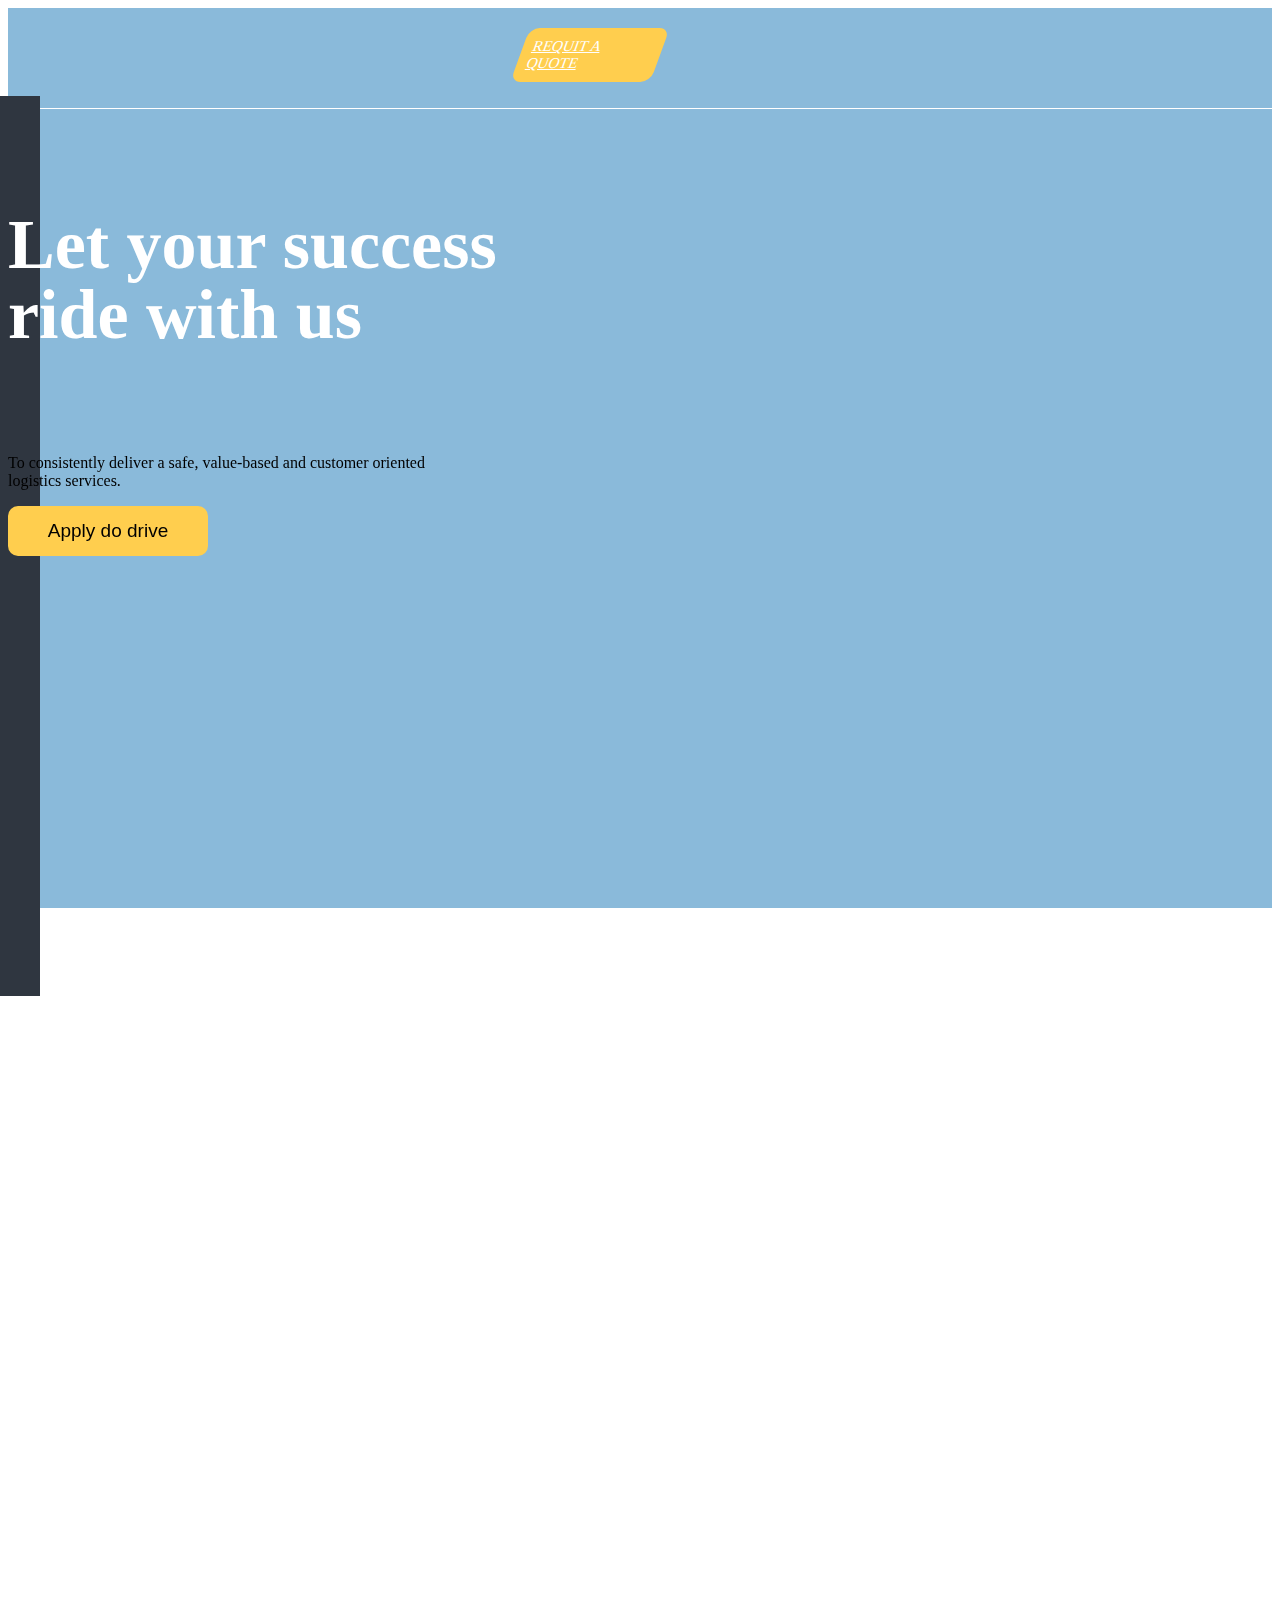
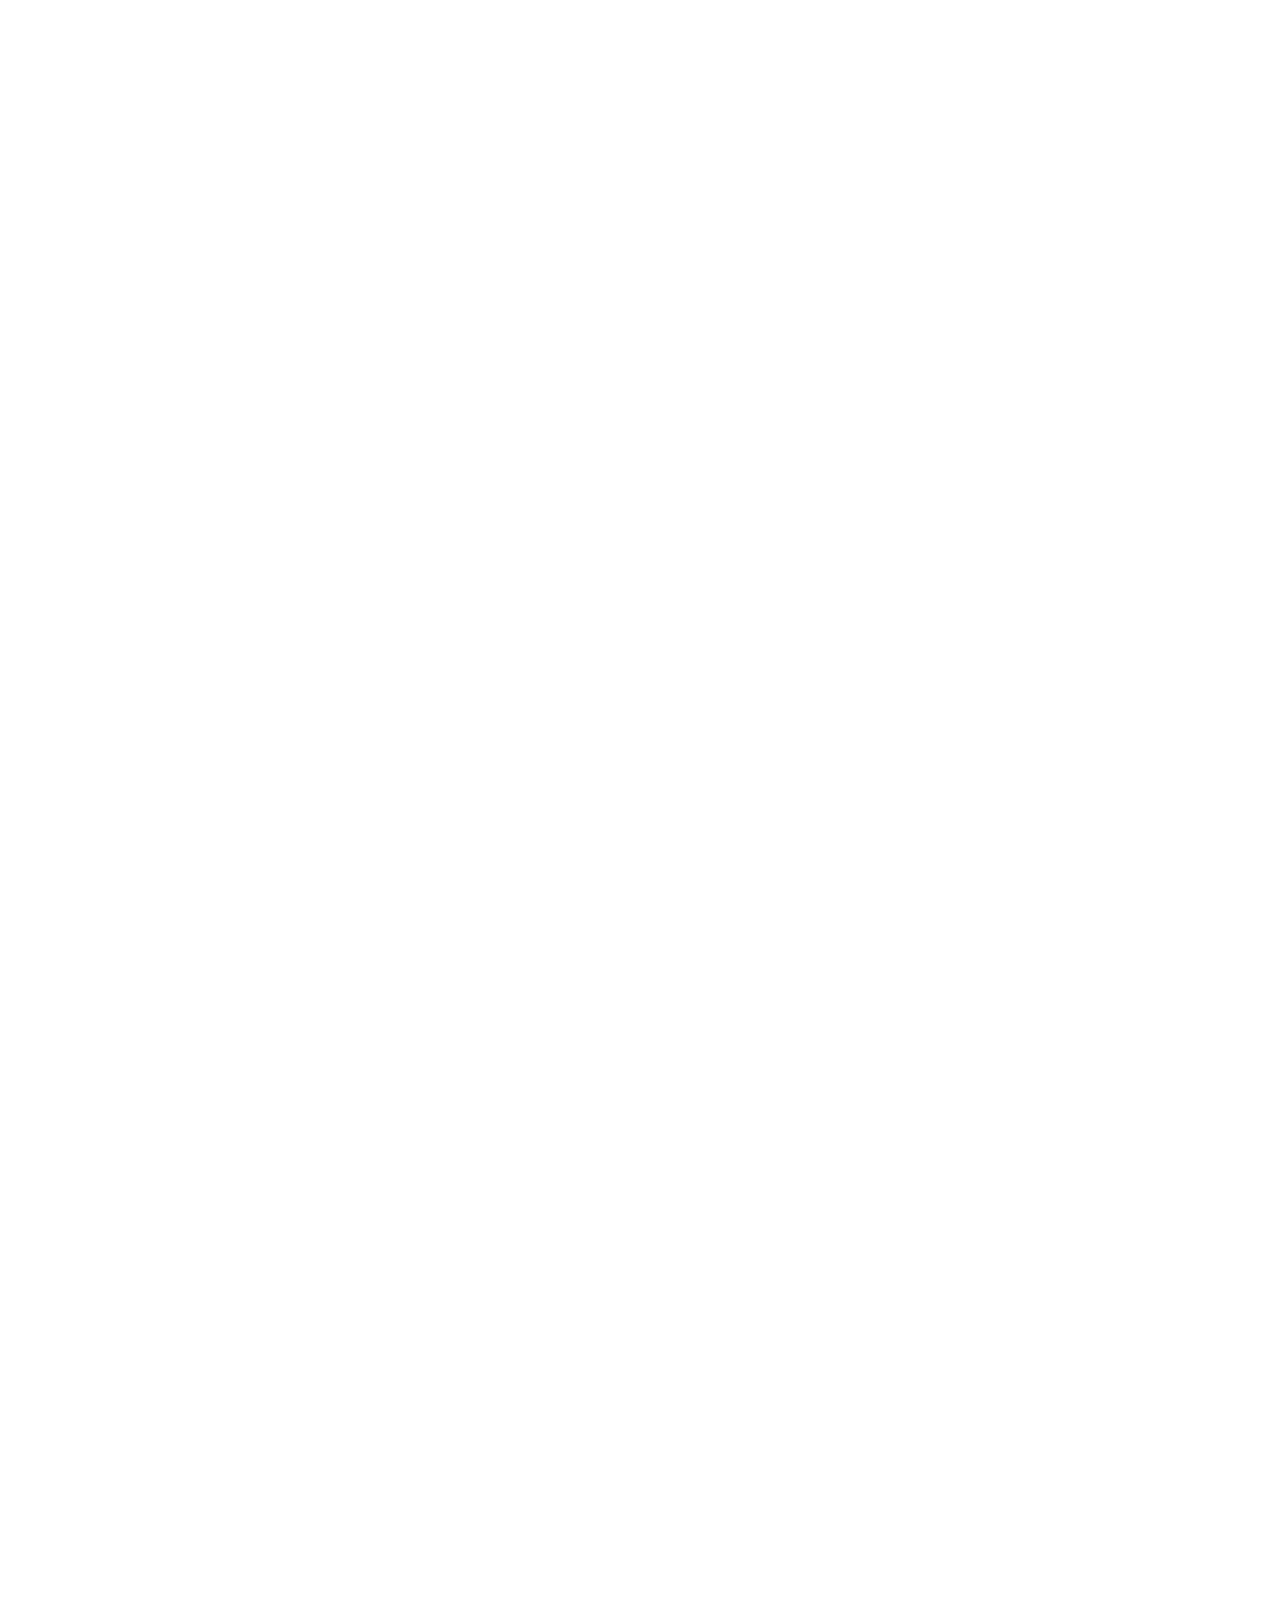
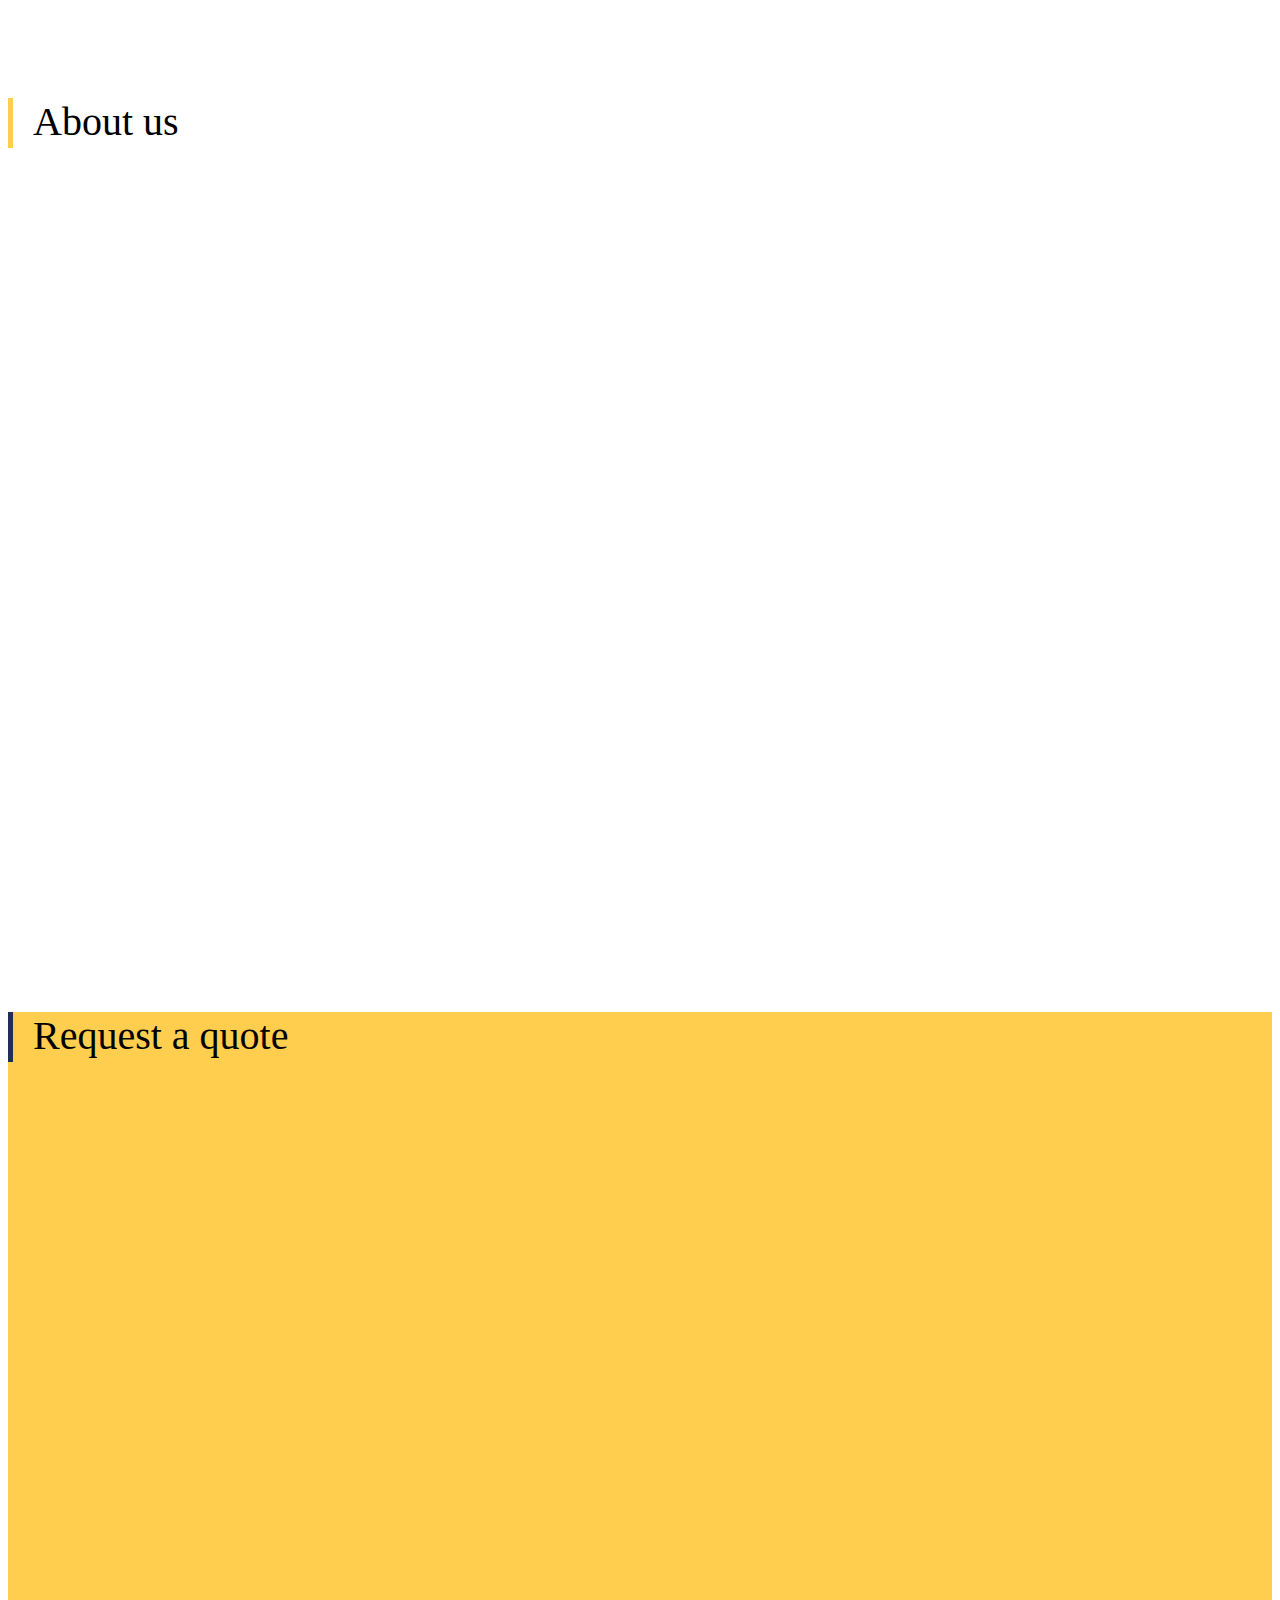
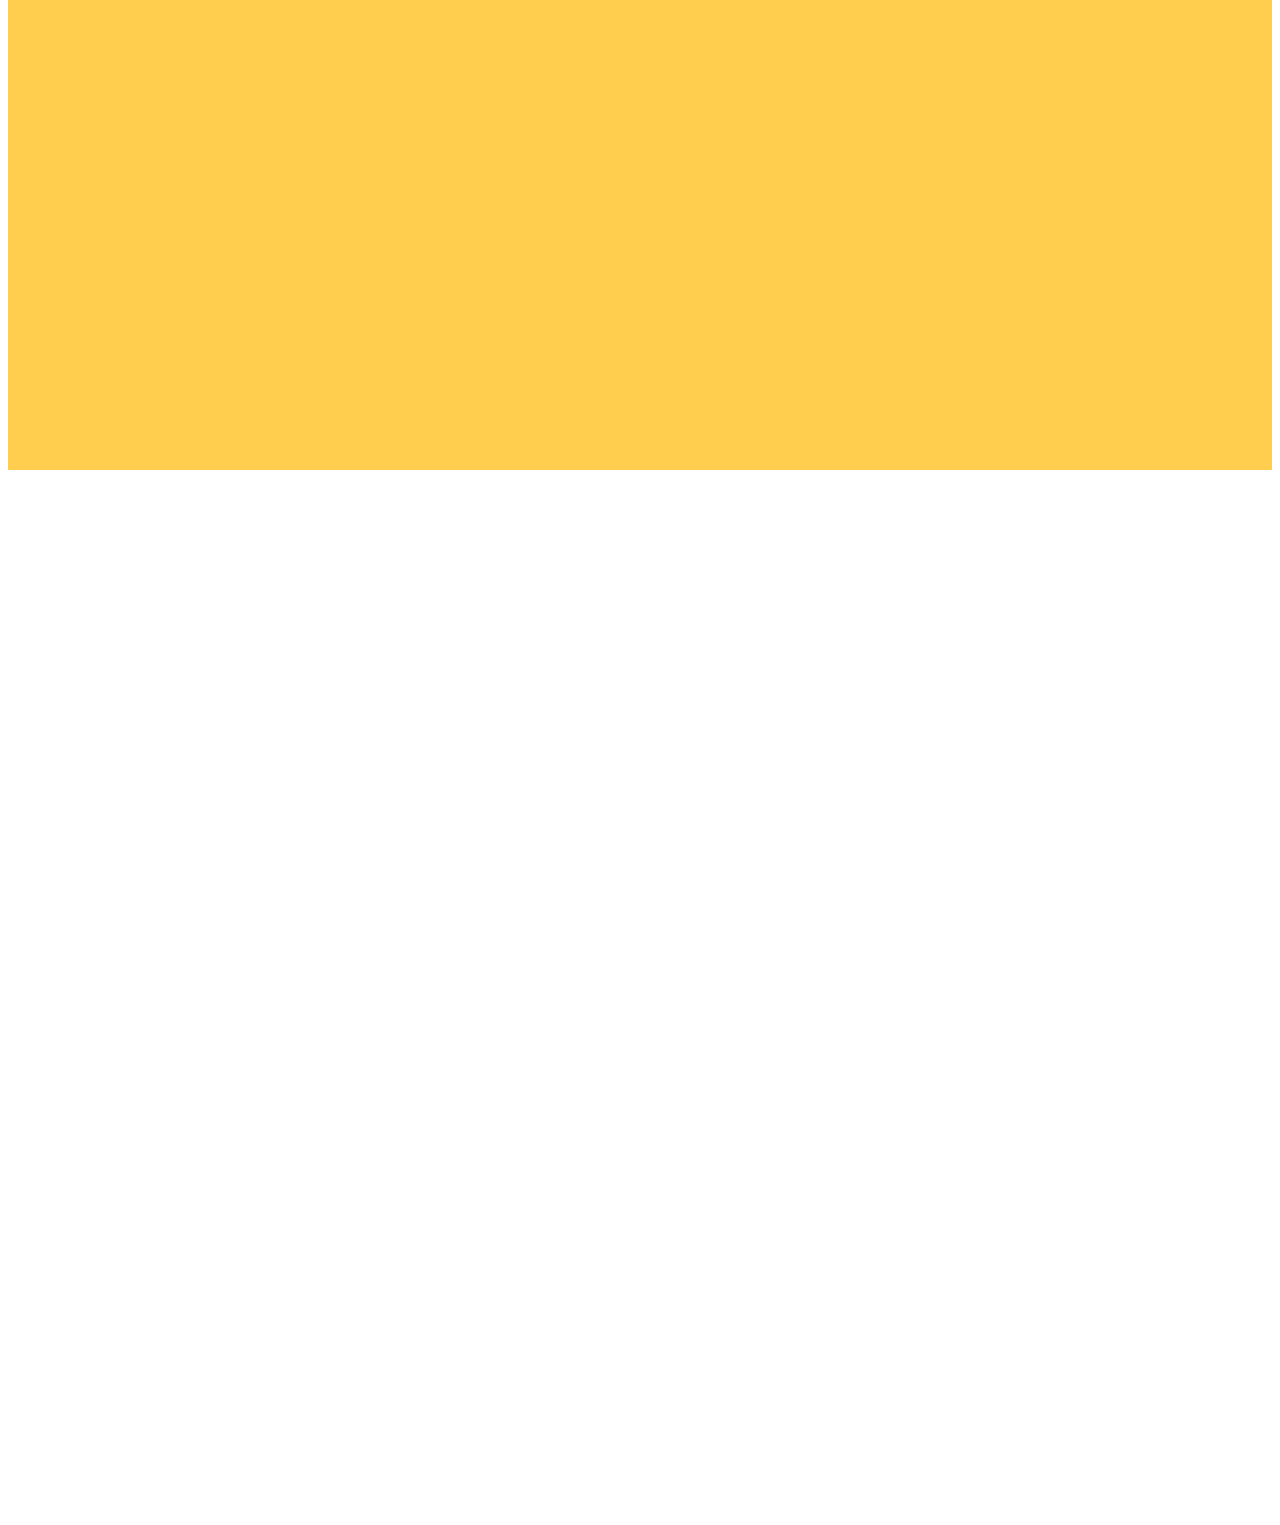
==== index.html @ cd874f09 "Add files via upload" ====
<!DOCTYPE html>
<html lang="en">
<head>
  <meta charset="UTF-8">
  <meta http-equiv="X-UA-Compatible" content="IE=edge">
  <meta name="viewport" content="width=device-width, initial-scale=1.0">
  <title>CARGO</title>
  <link rel="stylesheet" href="style.css">
  <link rel="stylesheet" href="https://cdnjs.cloudflare.com/ajax/libs/font-awesome/6.1.1/css/all.min.css" integrity="sha512-KfkfwYDsLkIlwQp6LFnl8zNdLGxu9YAA1QvwINks4PhcElQSvqcyVLLD9aMhXd13uQjoXtEKNosOWaZqXgel0g==" crossorigin="anonymous" referrerpolicy="no-referrer" />
  <link rel="stylesheet" href="https://cdnjs.cloudflare.com/ajax/libs/bulma/0.9.4/css/bulma.min.css">
  <link
  rel="stylesheet"
  href="https://unpkg.com/swiper@8/swiper-bundle.min.css"
/>
<link href="https://unpkg.com/aos@2.3.1/dist/aos.css" rel="stylesheet">

<script src="https://unpkg.com/swiper@8/swiper-bundle.min.js"></script>
  <link href="https://unpkg.com/aos@2.3.1/dist/aos.css" rel="stylesheet">
</head>
<body>
 <div class="banner">
    <!-- Navbar-section-starts -->
 <div class="container">
  <nav>
    <label class="logo"><img src="img/Mask Group.png" alt=""></label>
    <ul>
      <li><a href="#" class="active">Home</a></li>
      <li><a href="#">For drivers</a></li>
      <li><a href="#">About us</a></li>
      <li><a href="#">Services</a></li>
      <li><a href="#">Reviews</a></li>
      <li><a href="#">Contacts</a></li>
    </ul>
    <a class="logo2" href="registar.html"><p class="width">Requit a quote</p></a>
    <label id="icon">
      <li class="fas fa-bars"></li>
    </label>
  </nav>

  <!-- Navbar-section-ends -->

  <!-- Home-section-starts -->
 <div class="home-section section ">
    <div class="columns" >
      <div class="column is-7"  data-aos="fade-right">
        <p id="weight">Let your <span class="has-text-warning"> success <br>ride</span> with us</p><br>
        <p class="has-text-white title is-5">To consistently deliver a safe, value-based and customer oriented <br>logistics services.</p>
        <button class="btn">Apply do drive</button>
      </div>
    </div>
  </div>
  <!-- Home-section-ends -->
 </div>

</div>

 <!-- ForDrivers-section-starts -->
 <div class="forDriver-section">

  <div class="images">
    <img src="img/Vector 4.png" alt="" class="randImg" >
    <img src="img/Vector 4.png" alt="" class="randImg2">
    <img src="img/Vector 4.png" alt="" class="randImg3">
    <img src="img/Vector 4.png" alt="" class="randImg4">
   </div>


  <div class="columns">
    <div class="column is-6" id="bottom" data-aos="fade-right"><img src="img/Frame.png" alt="" id="Min"></div>
    <div class="column is-6" id="mt" data-aos="fade-left"><div class="section">
      <p class="title is-3 has-text-warning" id="position">At Fastplus Cargo We Care, We Deliver, We Respect!</p><br>
    <p class="mt-6">We have programs for company drivers, lease <br>
      drivers and owner operators</p><br><br><br><div class="swiper mySwiper1">
        <div class="swiper-wrapper"data-aos="fade-left">
          <div class="swiper-slide"><div class="slide1"> <img src="img/Group@2x.png" alt="" class="pos"><br> <p class="has-text-white" id="text"><h3 class="title is-1 has-text-warning" id="text">We hire experienced truckers</h3><p id="text2" class="has-text-white">Our team includes owner-operators and company drivers.</p></p></div></div>
          <div class="swiper-slide"><div class="slide1"> <img src="img/Frame@2x.png" alt="" class="pos2"><br><p class="has-text-white" id="text"><h3 class="title is-1 has-text-warning" id="text">We hire experienced truckers</h3><p id="text2" class="has-text-white">Our team includes owner-operators and company drivers.</p></p></div></div>
          <div class="swiper-slide"><div class="slide1"> <img src="img/Group@2x.png" alt="" class="pos"><br><p class="has-text-white" id="text"><h3 class="title is-1 has-text-warning" id="text">We hire experienced truckers</h3><p id="text2" class="has-text-white">Our team includes owner-operators and company drivers.</p></p></div></div>
        </div>
        <div class="swiper-pagination"></div>
      </div>
    </div></div>
    
  </div>
<div class="columns">
  <div class="column" data-aos="fade-right">
  <div class="section">
    <p class="title is-3 has-text-warning pb-6 pl-6" id="position2">LOGISTICS SERVICES <br>AND DEPENDABLE <br>TRUCKING</p>
    <p class="pt-6">Want to get the best rates for moving your freight? You need the help of a qualified logistics company who has an established network of carriers at the ready to haul cargo, as quickly as possible. Fastplus Cargo provides for all of your logistics needs, including transportation, to ensure you’re getting significant savings that show up on the bottom line. Our efficient team is standing by to make logistics simple, including providing transparency when it comes to the chain of
      custody. In other words, we provide you with unmatched peace of mind as a crucial part of your business’ supply chain.
      Leave all the detail work of logistics and transportation to the experts, so you have more time to grow your company.</p>
  </div>

   
  </div>
  <div class="column"data-aos="fade-left"><div class="white"><img src="img/mack.png" alt=""></div></div>
</div>


<div class="columns">
  <div class="column" data-aos="fade-up-right"><div class="white2"><img src="img/team.png" alt=""></div></div>
  <div class="column" data-aos="fade-up-left">
    <div class="section">
      <p class="title is-3 has-text-warning pb-6 pl-6" id="position2">OUR TEAM OF <br>EXPERIENCED TRUCK<br>  DRIVERS</p>
      <p class="pt-6">WAs a fastest and safest growing trucking company we are proud of our team of drivers and we always look for qualified safe
        drivers to join our team. We offer one of the best driver packages in the industry. We offer excellent pay and benefits, and
        we always strive to keep drivers work-life balance in mind. Our upgraded equipment makes drivers job easier and we make
        sure that our drivers have what they need over the road and personal life</p>
    </div>
  
     
    </div>
</div>
</div>
 <!-- forDriver-section-ends -->

 <!-- About-section-starts -->
<div class="About-section"data-aos="flip-up">
  <div class="section">
    <div class="columns">
      <div class="column" id="flex">
        <p class="has-text-warning" id="lb">WHY FASTPLUS CARGO?</p><br>
        <ul>
          <li class="has-text-white title is-3">CUSTOMER FIRST</li>
          <li class="has-text-white  title is-3">LOYAL AND HONEST</li>
          <li  class="has-text-white  title is-3">DRIVING EXCELLENCE</li>
          <li  class="has-text-white  title is-3">ONE FAMILY</li>
        </ul>
      </div>
      <div class="column"id="flex">
        <p class="has-text-white title is-4" id="font" >We enjoy outstanding partnership with our partners and companies choose Fastplus Cargo for
          dependability, professionalism and exceptional customer service. Our customers continue to grow with
          us and prefer to work with our company because we are the safest, innovative and loyal. Together, we
          will move the country forward.
          <br><br>
          We directly. Handle business with biggest retail and logistics companies. Such as Amazon, FedEx, UPS,
          Walmart. We also work closely with major brokerage firms such as Coyote, J.B Hunt, Landstar, TQL and others.</p>
      </div>
    </div>
  </div>
</div>

<!-- about-section-ends -->

<!-- partners-section-starts -->
<div class="partners-section">
     <!-- Swiper -->
    <div class="section">
      <div class="swiper mySwiper"data-aos="zoom-in-down">
        <div class="swiper-wrapper">
          <div class="swiper-slide" id="center"><img src="img/2C-logo---Ryder-EB---Web.png" alt=""></div>
          <div class="swiper-slide" id="center"><img src="img/Amazon logo.png" alt=""></div>
          <div class="swiper-slide"id="center"><img src="img/XPO-Logo-1920x1280-4.png" alt=""></div>
          <div class="swiper-slide"id="center"><img src="img/af63c19c198e3c17063c4380d988e188.png" alt=""></div>
          <div class="swiper-slide"id="center"><img src="img/Untitled-1.png" alt=""></div>
        </div>
        <div class="swiper-pagination"></div>
      </div>
      <div class="swiper mySwiper"data-aos="zoom-in-down">
        <div class="swiper-wrapper">
          <div class="swiper-slide" id="center"><img src="img/2C-logo---Ryder-EB---Web.png" alt=""></div>
          <div class="swiper-slide" id="center"><img src="img/Amazon logo.png" alt=""></div>
          <div class="swiper-slide"id="center"><img src="img/XPO-Logo-1920x1280-4.png" alt=""></div>
          <div class="swiper-slide"id="center"><img src="img/Amazon logo.png" alt=""></div>
          <div class="swiper-slide"id="center"><img src="img/Untitled-1.png" alt=""></div>
        </div>
        <div class="swiper-pagination"></div>
      </div>
    </div>
</div>
<!-- partners-section-ends -->



<div class="about-us section">
  <p class="has-text-warning" id="lb">About us</p><br>
  <div class="columns">
    <div class="column"data-aos="zoom-in-right"><img src="img/Group 9971.png" alt=""></div>
    <div class="column"data-aos="zoom-in-left"><p class="">Fastplus Cargo is proud to be one of the fastest growing <br>
        logistics company to serve across the United States.<br>
         Thanks to our
      great team and partners we are hitting the<br>
       every milestone on our way. We operate all 48 states<br>
        with fleet of the latest generation trucks.
      </p></div>
      <div class="column"></div>
  </div>
  <div class="columns">
    <div class="column"></div>
    <div class="column"data-aos="zoom-in-right"><img src="img/Group 9972.png" alt=""></div>
    <div class="column"data-aos="zoom-in-left"><p>Fastplus Cargo is proud to be one of the fastest growing logistics company to serve across the United States. Thanks to our
      great team and partners we are hitting the every milestone on our way. We operate all 48 states with fleet of the latestgeneration trucks.
      </p></div>
  </div>

  <div class="columns">
    <div class="column"data-aos="zoom-out-right"><img src="img/Group 9973.png" alt=""></div>
    <div class="column"data-aos="zoom-out-left"><p>Fastplus Cargo is proud to be one of the fastest growing logistics company to serve across the United States. Thanks to our
      great team and partners we are hitting the every milestone on our way. We operate all 48 states with fleet of the latestgeneration trucks.
      </p></div>
      <div class="column"></div>
  </div>

  <div class="columns">
    <div class="column"></div>
    <div class="column"data-aos="zoom-out-right"><img src="img/Group 9974.png"alt=""></div>
    <div class="column"data-aos="zoom-out-left"><p>Fastplus Cargo is proud to be one of the fastest growing logistics company to serve across the United States. Thanks to our
      great team and partners we are hitting the every milestone on our way. We operate all 48 states with fleet of the latestgeneration trucks.
      </p></div>
  </div>
</div>



<div class="think">
 <div class="section">
  <p class="has-text-link" id="lb2" data-aos="flip-left">About us</p><br>


  <div class="swiper mySwiper mt-5" data-aos="flip-right">
    <div class="swiper-wrapper"data-aos="zoom-out">
      <div class="swiper-slide"><div class="slide1"> <img src="img/Ellipse (1).png" alt="" class="pos3"><br> <p class="has-text-white" id="text"><h3 class="title is-1 has-text-white" id="text"><p class="title is-5 has-text-warning">Niky Leanardo</p> <br>We hire experienced truckers</h3><p id="text2" class="has-text-white"><i class="fas fa-star has-text-warning"></i><i class="fas fa-star has-text-warning"></i><i class="fas fa-star has-text-warning"></i><i class="fas fa-star has-text-warning"></i><i class="fas fa-star has-text-warning"></i></p></p></div></div>
      <div class="swiper-slide"><div class="slide1"> <img src="img/Ellipse (2).png" alt="" class="pos3"><br> <p class="has-text-white" id="text"><h3 class="title is-1 has-text-white" id="text"><p class="title is-5 has-text-warning">Niky Leanardo</p> <br>We hire experienced truckers</h3><p id="text2" class="has-text-white"><i class="fas fa-star has-text-warning"></i><i class="fas fa-star has-text-warning"></i><i class="fas fa-star has-text-warning"></i><i class="fas fa-star has-text-warning"></i><i class="fas fa-star has-text-warning"></i></p></p></div></div>
      <div class="swiper-slide"><div class="slide1"> <img src="img/Ellipse (3).png" alt="" class="pos3"><br> <p class="has-text-white" id="text"><h3 class="title is-1 has-text-white" id="text"><p class="title is-5 has-text-warning">Niky Leanardo</p> <br>We hire experienced truckers</h3><p id="text2" class="has-text-white"><i class="fas fa-star has-text-warning"></i><i class="fas fa-star has-text-warning"></i><i class="fas fa-star has-text-warning"></i><i class="fas fa-star has-text-warning"></i><i class="fas fa-star has-text-warning"></i></p></p></div></div>
      <div class="swiper-slide"><div class="slide1"> <img src="img/Ellipse (4).png" alt="" class="pos3"><br> <p class="has-text-white" id="text"><h3 class="title is-1 has-text-white" id="text"><p class="title is-5 has-text-warning">Niky Leanardo</p> <br>We hire experienced truckers</h3><p id="text2" class="has-text-white"><i class="fas fa-star has-text-warning"></i><i class="fas fa-star has-text-warning"></i><i class="fas fa-star has-text-warning"></i><i class="fas fa-star has-text-warning"></i><i class="fas fa-star has-text-warning"></i></p></p></div></div>
    </div>
    <div class="swiper-pagination"></div>
  </div>
</div></div>


  <div class="end-page">
<div class="section">
  <p class="has-text-link" id="lb2">Request a quote</p><br>
<div class="columns">
  <div class="column" data-aos="flip-up">
    <div class="columns">
      <div class="column">
       <div id="input"><i class="fas fa-user ml-2"></i><input type="text" class="input ml-3 mr-4" placeholder="Name"></div>
      </div>
      <div class="column"><div id="input"><i class="fas fa-envelope ml-2"></i><input type="text" class="input ml-3 mr-4" placeholder="Email"></div></div>
    </div>
    <div class="columns">
      <div class="column">
       <div id="input"><i class="fas fa-phone ml-2"></i><input type="text" class="input ml-3 mr-4" placeholder="phone"></div>
      </div>
      <div class="column"><div id="input"><i class="fas fa-building ml-2"></i><input type="text" class="input ml-3 mr-4" placeholder="company"></div></div>
    </div>
    <div class="columns"> <div class="column"><div id="input"><i class="fas fa-clipboard ml-2"></i><input type="text" class="input ml-3 mr-4" placeholder="Notes"></div></div>
    <div class="column" id="radios">
      <input type="checkbox"> Dry van <input type="checkbox"> Reefer <input type="checkbox">Reefer <input type="checkbox">  Flat bed
    </div>
  </div>
  <div class="columns">
    <textarea class="textarea" id="" cols="5" rows="10" placeholder="notes"></textarea><br>
    
  </div>
  <button class="button has-background-link-dark has-text-white is-rounded is-1">submit</button>
  </div>
  <div class="column" data-aos="flip-down"><div class="map"><iframe src="https://www.google.com/maps/embed?pb=!1m18!1m12!1m3!1d193357.02531736434!2d72.17955936123965!3d40.77953964426639!2m3!1f0!2f0!3f0!3m2!1i1024!2i768!4f13.1!3m3!1m2!1s0x38bc901d6b13d4ef%3A0xfc45bcaa7973dfac!2z0JDQvdC00LjQttCw0L0sINCj0LfQsdC10LrQuNGB0YLQsNC9!5e0!3m2!1sru!2s!4v1654420924931!5m2!1sru!2s" width="600" height="450" style="border:0;" allowfullscreen="" loading="lazy" referrerpolicy="no-referrer-when-downgrade"></iframe></div></div>
</div>
 
</div>
  </div>

<br>



  <footer class="has-text-white"data-aos="zoom-in-up">
<div class="section">
  <div class="columns">
    <div class="column">
      <h3 class="title is-3 has-text-white">Contact-us</h3><br>
      <p><i class="fas fa-location"></i> Address: 4100 Horizons Drive, Suite 211, Columbus, Ohio 43220</p><br>
      <p><i class="fas fa-headphones"></i>+1 380 444 4884
      </p><br>
      <p><i class="fas fa-clock"></i> Monday - Friday (9:30 - 18:00)</p><br>
      <p><i class="fas fa-envelope"></i> fastpluscargo@gmail.com</p><br>
    </div>
    <div class="column">
      <h3 class="title is-3 has-text-white">Home</h3><br>
      <p>The Company</p><br>
      <p>Services</p><br>
      <p>About Us</p><br>
      <p>Reviews</p><br>
      <p>Contacts</p>
     
    </div>
    <div class="column is-4">
      <h3 class="title is-3 has-text-white">Business hours</h3><br>
      <p>From Monday to Friday:<br><br>
        8 AM - 6 PM<br><br>
        Saturday:	8 AM - 12 AM<br><br>
        Sunday:	DAYOFF</p>
        </div>
    <div class="column">
     <img src="img/1280px-Total_Quality_Logistics_logo.png" alt=""><br>
      <p><i class="fas fa-location"></i> Address: 4100 Horizons Drive, Suite 211, Columbus, Ohio 43220</p>
    </div>
  </div>
</div>
  </footer>
 </div>
</div>





























<script src="https://unpkg.com/aos@2.3.1/dist/aos.js"></script>

  <script src="app.js"></script>
</body>
</html>
---- style.css ----
body{
  overflow-x: hidden;
}
.logo2{
  font-size: 15px;
}
.logo img{
width: 100px;
height: auto;
position: absolute;
margin: 20px;
}
nav{
  height: 100px;
  border-bottom: 1px solid white;
}
.logo2{
  width: 150px;
  height: 40px;
  transform: skewX(-20deg);
  background-color: #FFCE4E;
  position: absolute;
  margin: 20px;
  margin-left: 85%;
  border-radius: 10px;
  display: flex;
  justify-content: center;
  align-items: center;
  }
nav ul{
  float: right;
  margin-right: 20%;
}
nav li{
  display: inline-block;
  margin: 0 8px;
  line-height: 80px;
}
nav a{
  color: #fff;
  font-size: 18px;
  text-transform: uppercase;
  padding: 7px 10px;
  border-radius: 3px;
  transition: .5s;
}
.active{
  transition: 1px solid white;
}
nav a:hover{
  color: yellow;
border-bottom: 1px solid white;

}
#icon{
  color:#fff;
  font-size: 30px;
  line-height: 80px;
  float: right;
  margin-right: 40px;
  cursor: pointer;
  display: none;
  text-align: center;

}
@media(max-width:1280px){
  #icon{
    display: block;
    margin-top: -20px;
  }
  nav ul{
    position: fixed;
    width: 100%;
    height: 100vh;
    background: #2f3640;
    top: 80px;
    left: -100%;
    text-align: center;
    transition: all .5s;
  }
  nav li{
    display: block;
    margin: 50px 0;
    line-height: 30px;
  }
  nav a{
    font-size: 20px;
  }
  .active,a:hover{
    border-bottom: 1px solid #2f3640;
    color:#3498db;

  }
  nav ul.show{
    left: 0px;
    color: #fff;
  }
  .logo {
    margin-left: -30px;
  }
  .logo2{
    width: 120px;
    margin-left: 40%;
    }
#bottom img{
  width: 500px;
  height: auto;
  margin-left: -100px;
}
#mt{
  margin-top:-100px;
}
#lb{
  width: 300px;
  font-size: 20px;}
  .toleft{
    /* margin-top: -80%; */
    margin-left: 200px
  }}
@media(max-width:1048px){
  .logo{
    font-size: 32px;
    padding-left: 60px;
  }
  nav ul{
    margin-right: 20px;
  }
  nav a{
    font-size: 17px;
  }
  .logo2{
    margin-left: 60%;
    }
    #weight{
      font-weight: 100;
      font-size: 15px;
      color: red
      ;
    }
    .swiper-slide{
      margin-left: 10px;
    }
    .white{
      margin-left: 100px;
      width: 300px;
    }
    .toleft{
      /* margin-top: -80%; */
      margin-left: 300px
    }  
}
.home-section{
  height: 100vh;
}
.banner{
  height: 100vh;
  background-image: url(img/1860X1050-mack-trucks\ 1\ 1.png);
  background-size: cover;
  background-repeat: no-repeat;
  background-position: center;
  background-blend-mode:darken;
  background-color: rgb(138, 186, 218)
  /* background: rgb(2,0,36); */
 
}
#weight{
  font-size: 70px;
  font-weight: 700;
  line-height: 70px;
  margin-top: 8%;
  color: #fff;
}
.btn{
  width: 200px;
  height: 50px;
  background-color: #FFCE4E;
  border-radius: 10px;
  display: flex;
  justify-content: center;
  align-items: center;
  border: none;
  outline: none;
 font-weight: 500;
 font-size: 19px;
 padding: 10px; 
 cursor: pointer;
 transition: all 0.5s ease-out;
}
.width{
  font-weight: 500;
}
.btn:hover{
  margin-top: -10px;
}

.forDriver-section{
  width: 100%;
}
.images img{
  position: absolute;
  z-index: -1;
  opacity: 0.5;
}
#Min{
margin-top: 100px;
}
#position{
  width: 400px;
  height: 60px;
  border: 5px solid white;
  margin:80px 0 0 0px;
  border-left-color:#FFCE4E;
  padding-left: 50px;
  font-weight: 700;
  font-size: 30px;
  margin-left: -10px;
}
#position2{
  width: 500px;
  height: 60px;
  border: 5px solid white;
  margin:0px 0 0 0px;
  border-left-color:#FFCE4E;
  padding-left: 50px;
  font-weight: 700;
  font-size: 30px;
  margin-left: -10px;
}
#mt{
  /* margin-left: -200px; */
  width:500px;
}
.swiper {
  width: 100%;
  height: 400px;
  margin-top: -50px;
 left: -100px;

 
}

.swiper-slide {
  text-align: center;
  font-size: 18px;
  background: #fff;

  /* Center slide text vertically */
  display: -webkit-box;
  display: -ms-flexbox;
  display: -webkit-flex;
  display: flex;
  -webkit-box-pack: center;
  -ms-flex-pack: center;
  -webkit-justify-content: center;
  justify-content: center;
  -webkit-box-align: center;
  -ms-flex-align: center;
  -webkit-align-items: center;
  align-items: center;
}

.swiper-slide img {
  display: block;
  width: 100%;
  height: 100%;
  object-fit: cover;
}
.slide1{
  width: 200px;
  height: 250px;
  transform: skewX(-20deg);
  background-color: #222E56;
  /* position: absolute; */
  border-radius: 10px;
  display: flex;
  justify-content: center;
  align-items: center;
  padding: 10px;
  margin-left: 20px;
}
.swiper .swiper-slide  .pos{
  /* position: absolute; */
  width: 75px;
  height: auto;
  transform: skewX(20deg);
  margin-top: -175px;
  margin-left: 50px;
}
.swiper .swiper-slide  .pos3{
  /* position: absolute; */
  width: 85px;
  height: auto;
  transform: skewX(20deg);
  margin-top: -155px;
  margin-left: 50px;
}
#text{
  margin-top: 100px;
  width: 400px;
  margin-left: -150px;
  font-size: 15px;
  transform: skewX(20deg);

}
#text2{
  margin-top: 200px;
  width: 400px;
  margin-left: -150px;
  font-size: 15px;
  transform: skewX(20deg);

}
.swiper .swiper-slide  .pos2{
  /* position: absolute; */
  width: 145px;
  height: auto;
  transform: skewX(20deg);
  margin-top: -175px;
  margin-left:10px;
}
.white{
  transform: skewX(-10deg);
  overflow: hidden;
  width:100%;
  border-radius: 20px;
  
}
.white img{
  transform: skewX(10deg);
  margin-left: -200px;
}
.white2{
  transform: skewX(-10deg);
  overflow: hidden;
  width:90%;
  border-radius: 20px;
  
}
.white2 img{
  transform: skewX(10deg);
  margin-left: 40px;
}
.About-section{
  height: 100vh;
  background-image: url(img/bg.png);
  background-size: cover;
  background-position: center;
  background-repeat: no-repeat;
  background-color: dimgray;
  background-blend-mode: darken;
}
#flex{
margin-top: 10%;
list-style-type: circle;
}
.About-section li{
  list-style-type: circle;
  margin-left: 20px;
}
#lb{
  width: 500px;
  font-size: 40px;
  height: 50px;
  border: 5px solid white;
  border-left-color: #FFCE4E  ;
  border-right: none  ;
  border-top: none  ;
  border-bottom: none  ;
  padding-left: 20px;
  font-weight: 500;
  margin-top: -25px;
}
@media screen and (max-width:500px) {
  #lb{
    font-size: 30px;
  }
  .swiper:nth-child(1){
    width: 100%;
  }
  .toleft{
    /* margin-top: -80%; */
    margin-left: 00px
  }
  #toRight{
    margin-left: -300px;
  }
  .map{
    margin-top: 0;
  }
  #font{
    font-size: 15px;
  }
  .logo2{
    margin-left: 45%;
    }
    #weight{
      font-size: 50px;
    }
    #flex ul li{
      font-size: 15px;
      margin-top: -10px;
    }
  
}
#center{
  margin-top: 2%;
  width: 100px;
  height: 100px;
  background-color: silver;
}
.swiper:nth-child(1){
  margin-top: 10px;
  height: 200px

}
.swiper:nth-child(1) .swiper-slide{
  margin-top: -50px;
}
.swiper:nth-child(2){
  margin-top: 10px;
  height: 200px

}
.swiper:nth-child(2) .swiper-slide{
  margin-top: -50px;
}
#center img{
  width: 150px;
  height:auto;
}
.partners-section .swiper {
    margin-left:75px;

}
#none{
  display: none;
}
.toleft{
  margin-top: 8%;
  margin-left: -300px;
}
#lb2{
  width: 500px;
  font-size: 40px;
  height: 50px;
  border: 5px solid white;
  border-left-color: #222E56  ;
  border-right: none  ;
  border-top: none  ;
  border-bottom: none  ;
  padding-left: 20px;
  font-weight: 500;
  margin-top: -25px;
}
#pos3{
  margin-top: -10px;
}
#input{
  display: flex;
  justify-content: center;
  align-items: center;
  width: 320px;
  height: 50px;
  transform: skewX(10deg);
  border-radius: 10px;
  background-color: #fff;
}
.end-page{
  background-color: #FFCE4E;
}
#input i,
#input .input{
  transform: skewX(-10deg);
}
#input .input{
  outline: none;
  border: none;
}
#radios{
display: flex;
justify-content: space-around;
align-items: center;
}
.map{
  height: 500px;

  border-radius:20px
}
.map iframe{
  transform: skewX();
}
footer{
  background-color: #222E56;
}

.slide1{
  margin-left: 100px;
}
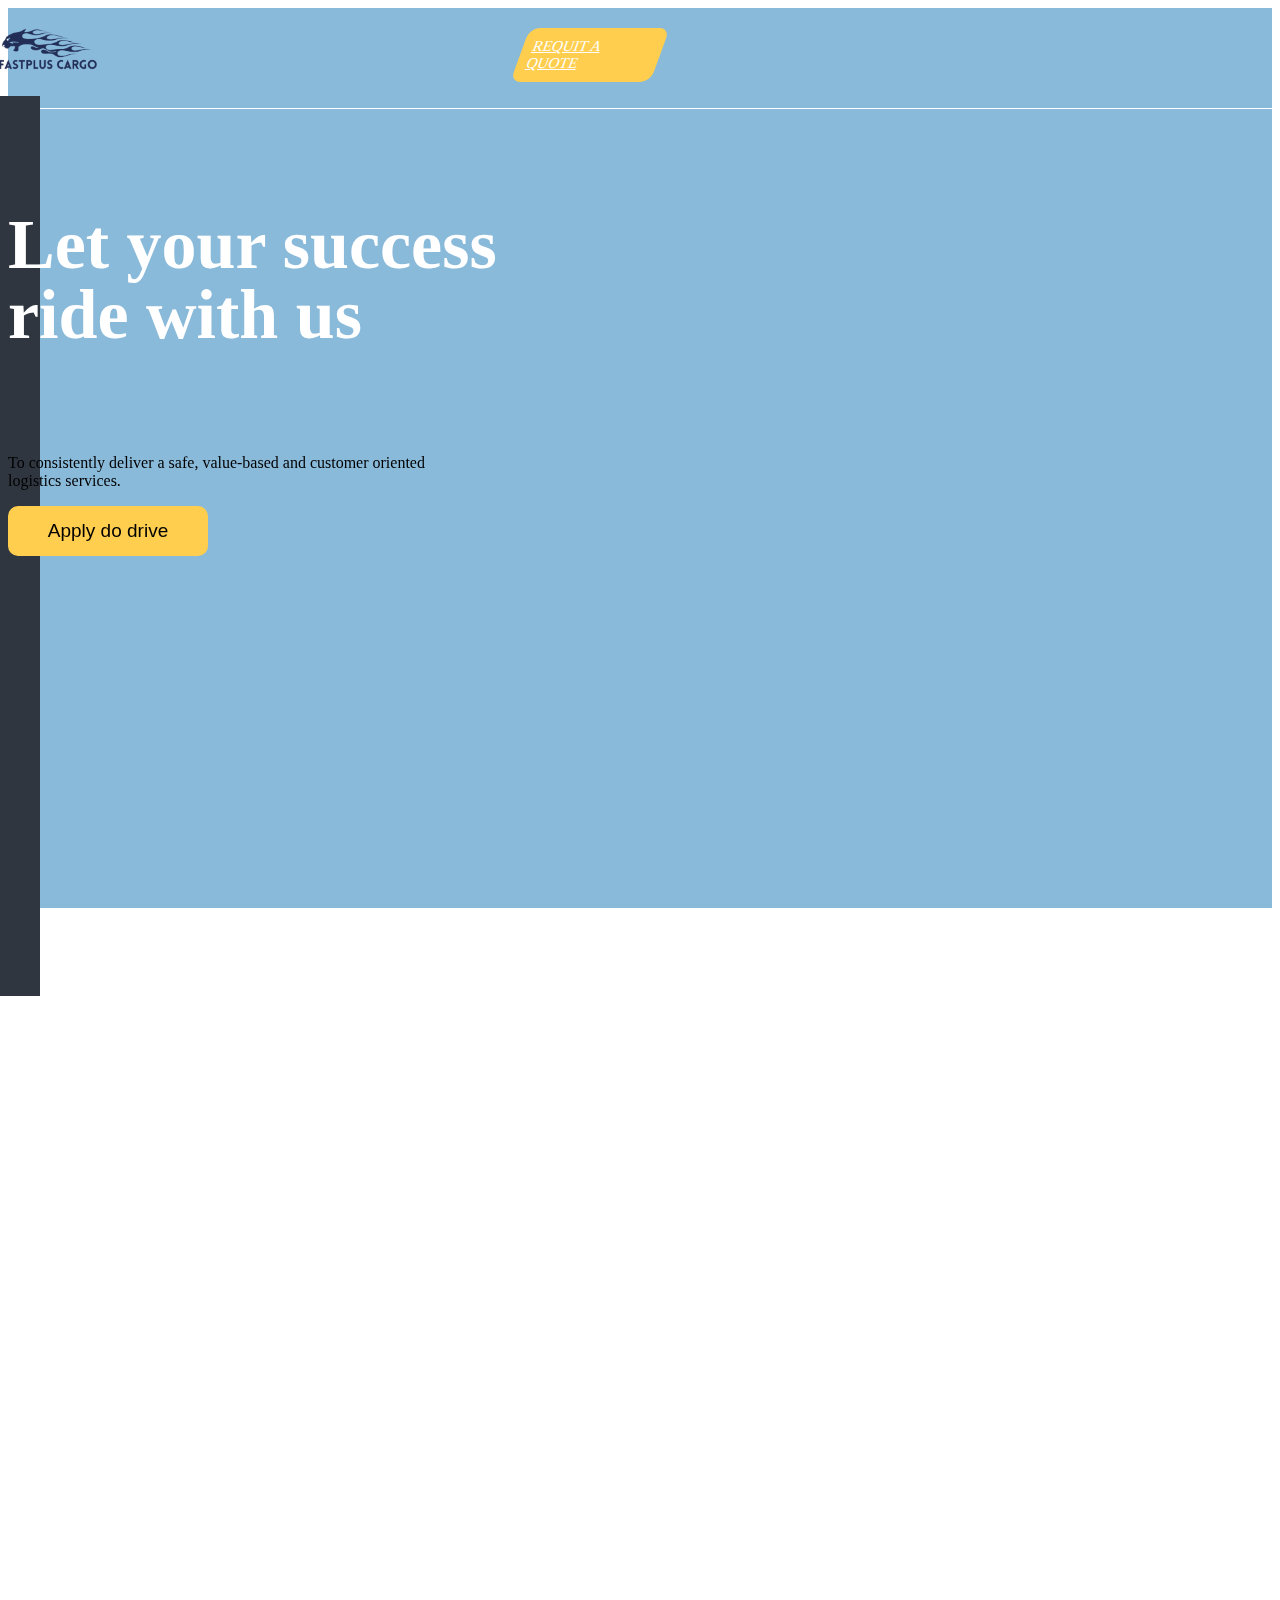
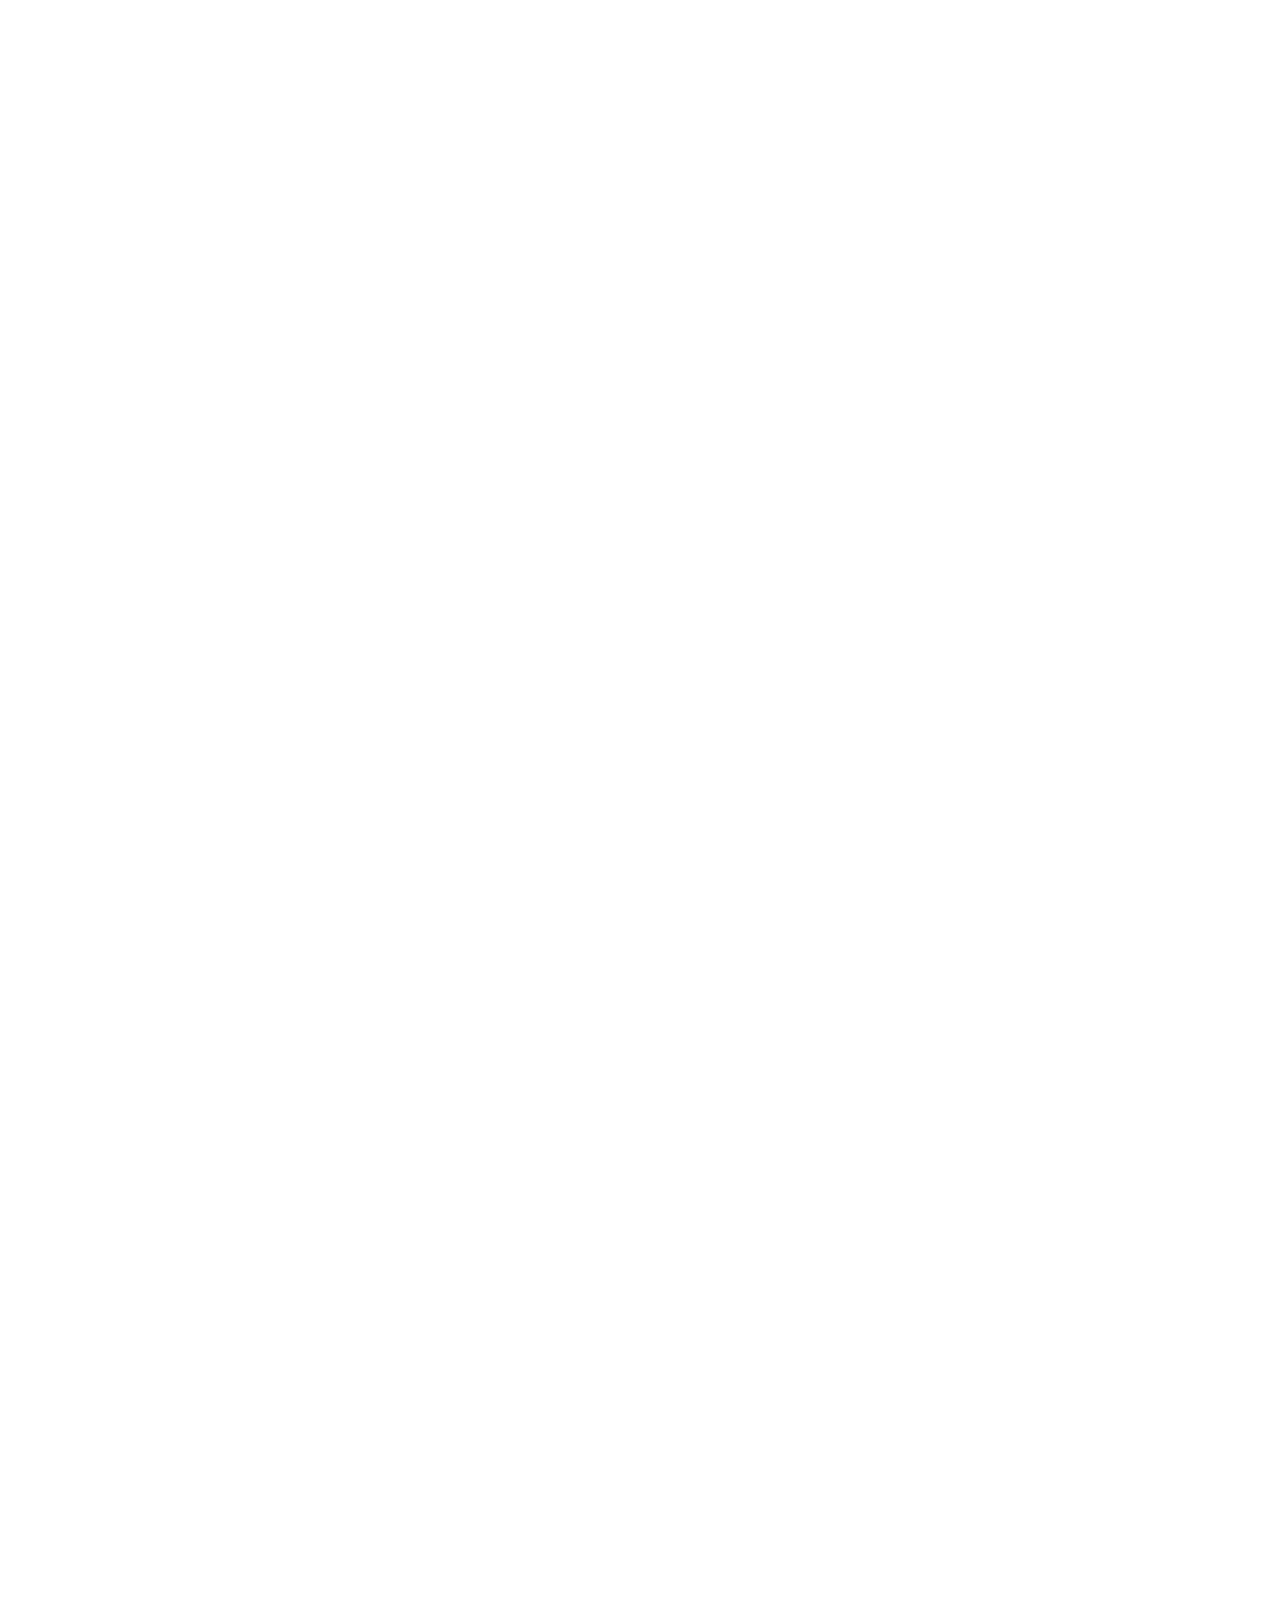
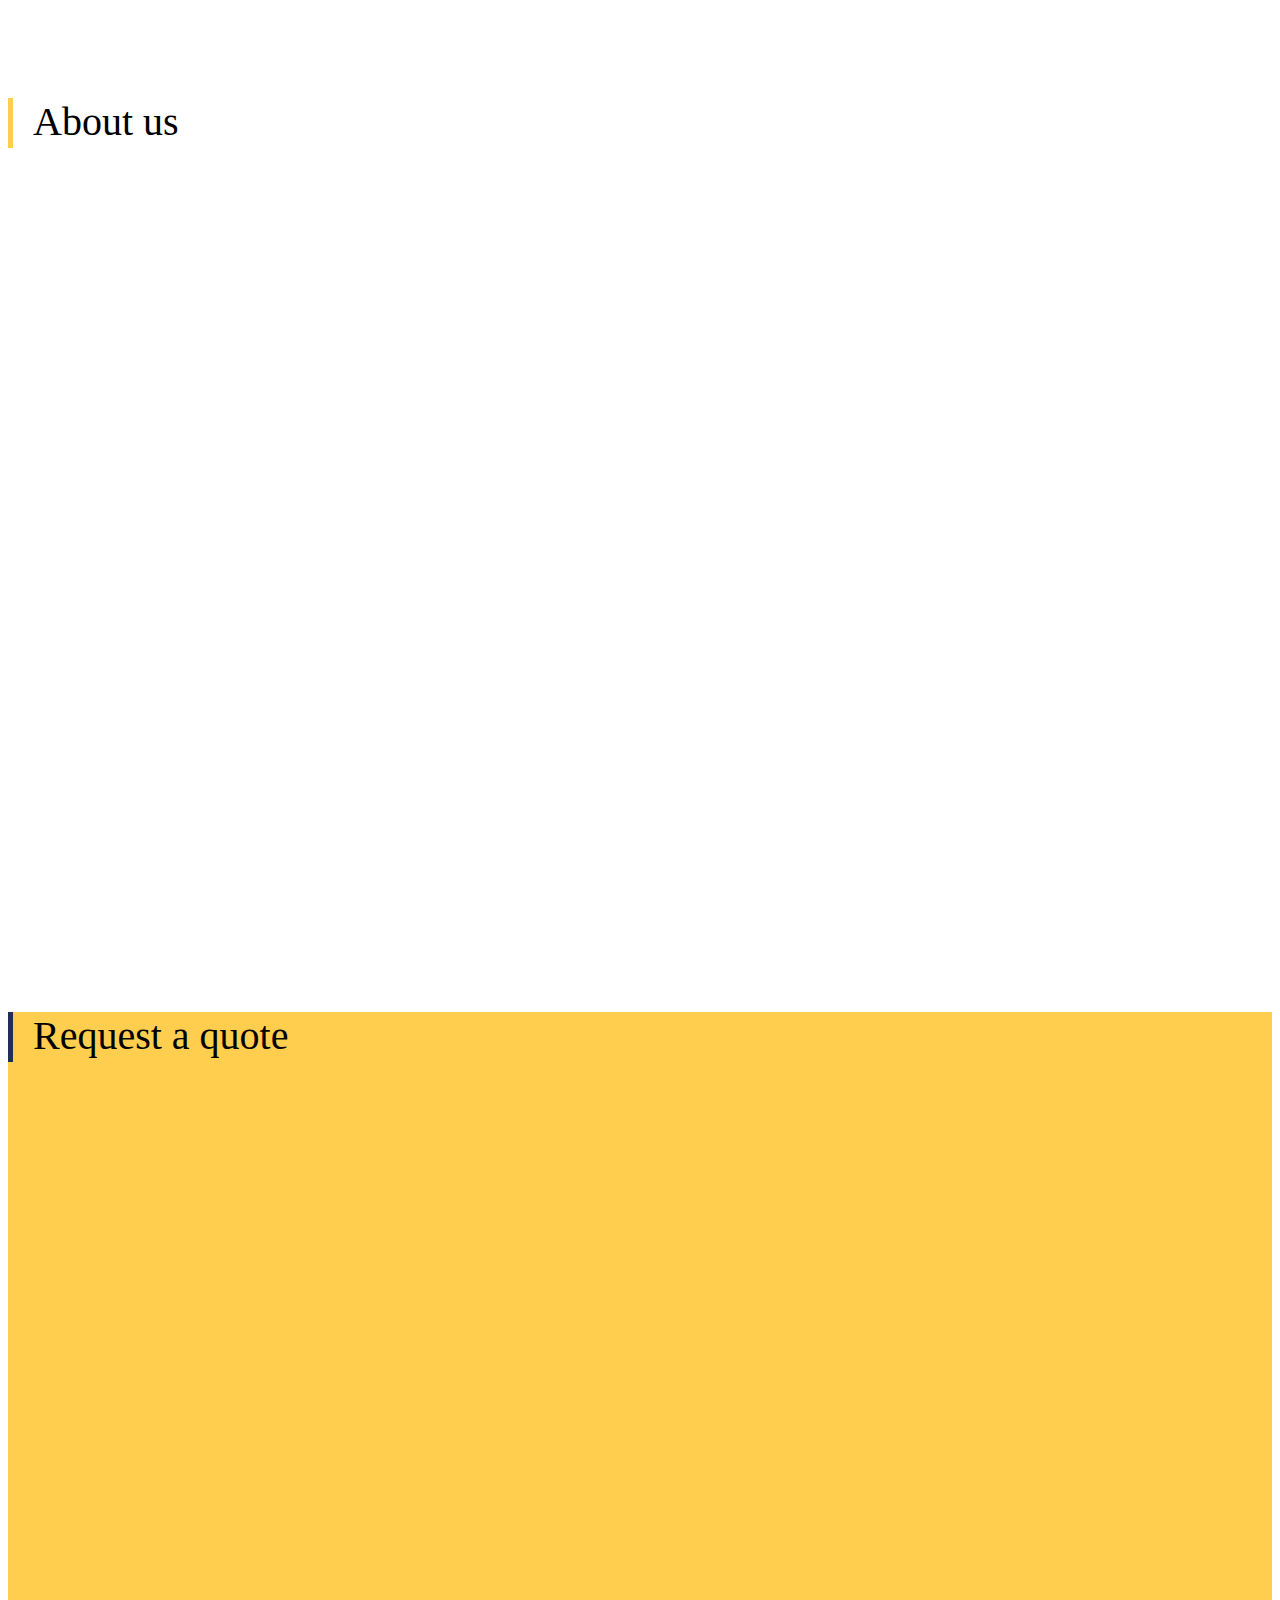
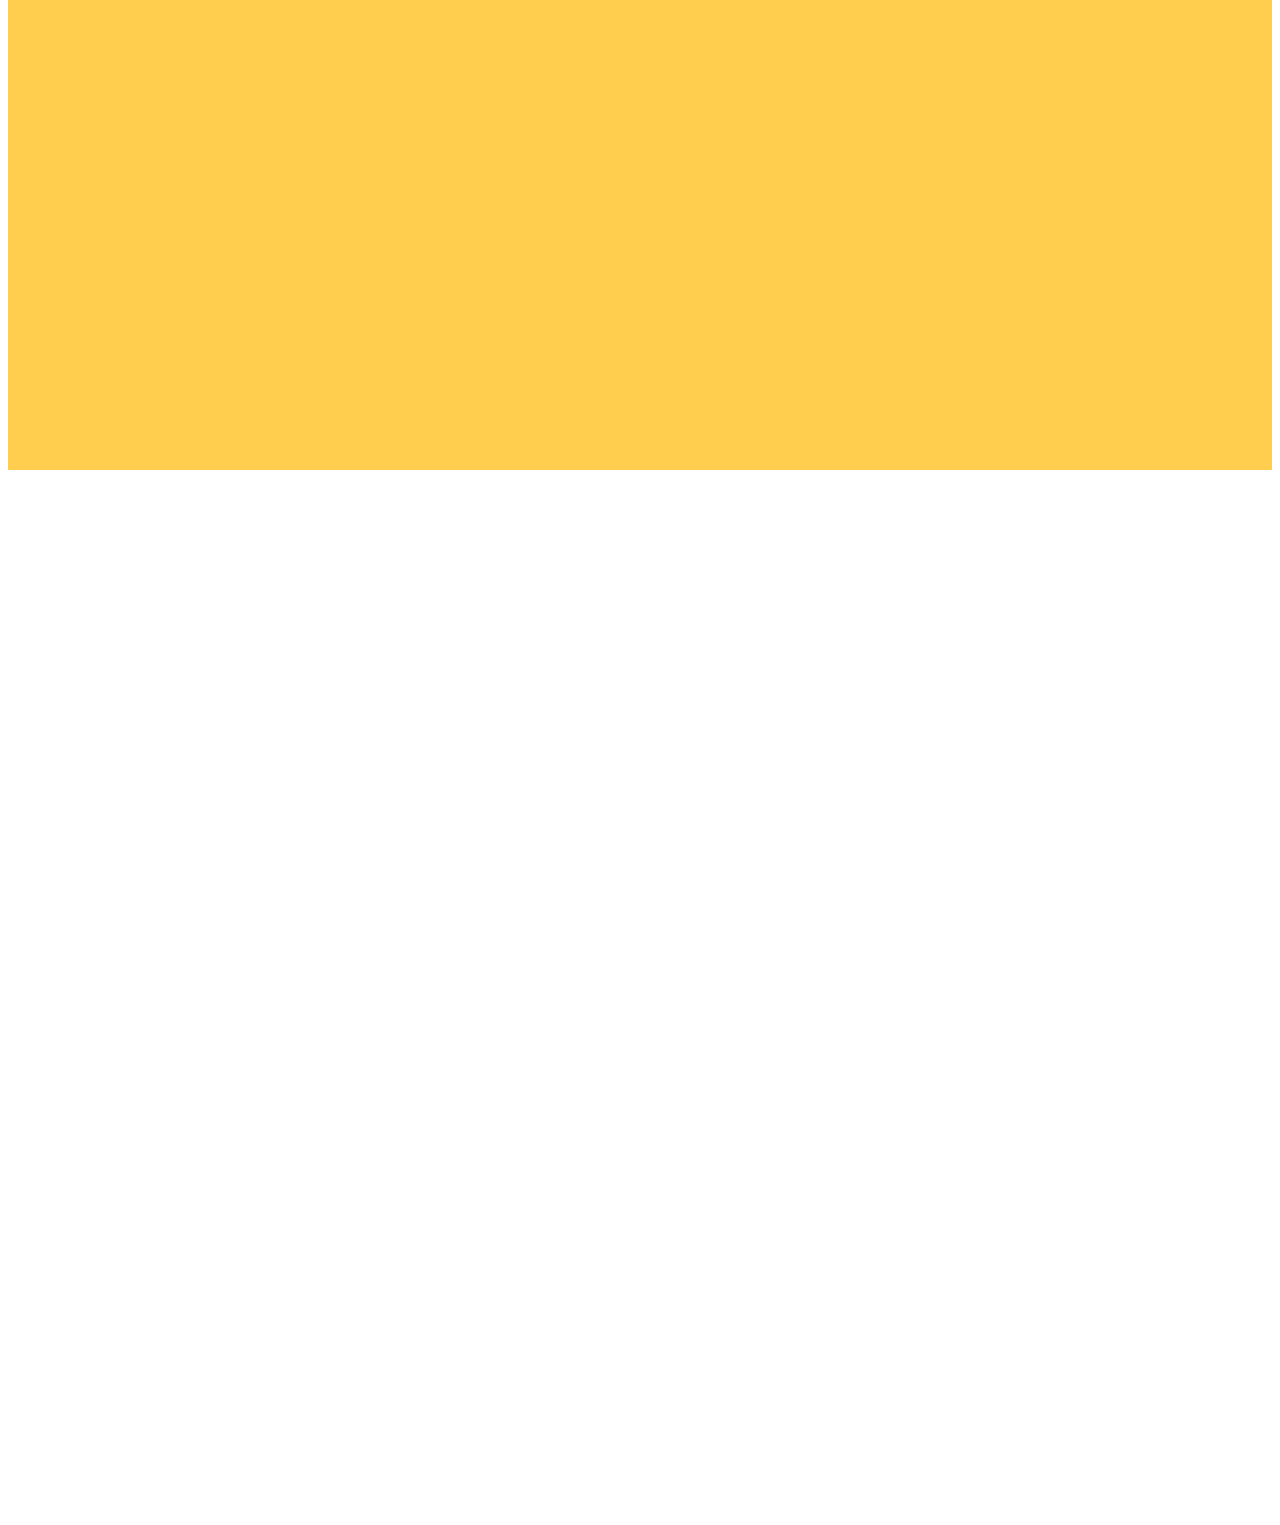
==== commit 9d819f1e: "Update index.html" ====
--- a/index.html
+++ b/index.html
@@ -22,7 +22,7 @@
     <!-- Navbar-section-starts -->
  <div class="container">
   <nav>
-    <label class="logo"><img src="img/Mask Group.png" alt=""></label>
+    <label class="logo"><img src="Mask Group.png" alt=""></label>
     <ul>
       <li><a href="#" class="active">Home</a></li>
       <li><a href="#">For drivers</a></li>
@@ -335,4 +335,4 @@
 
   <script src="app.js"></script>
 </body>
-</html>+</html>
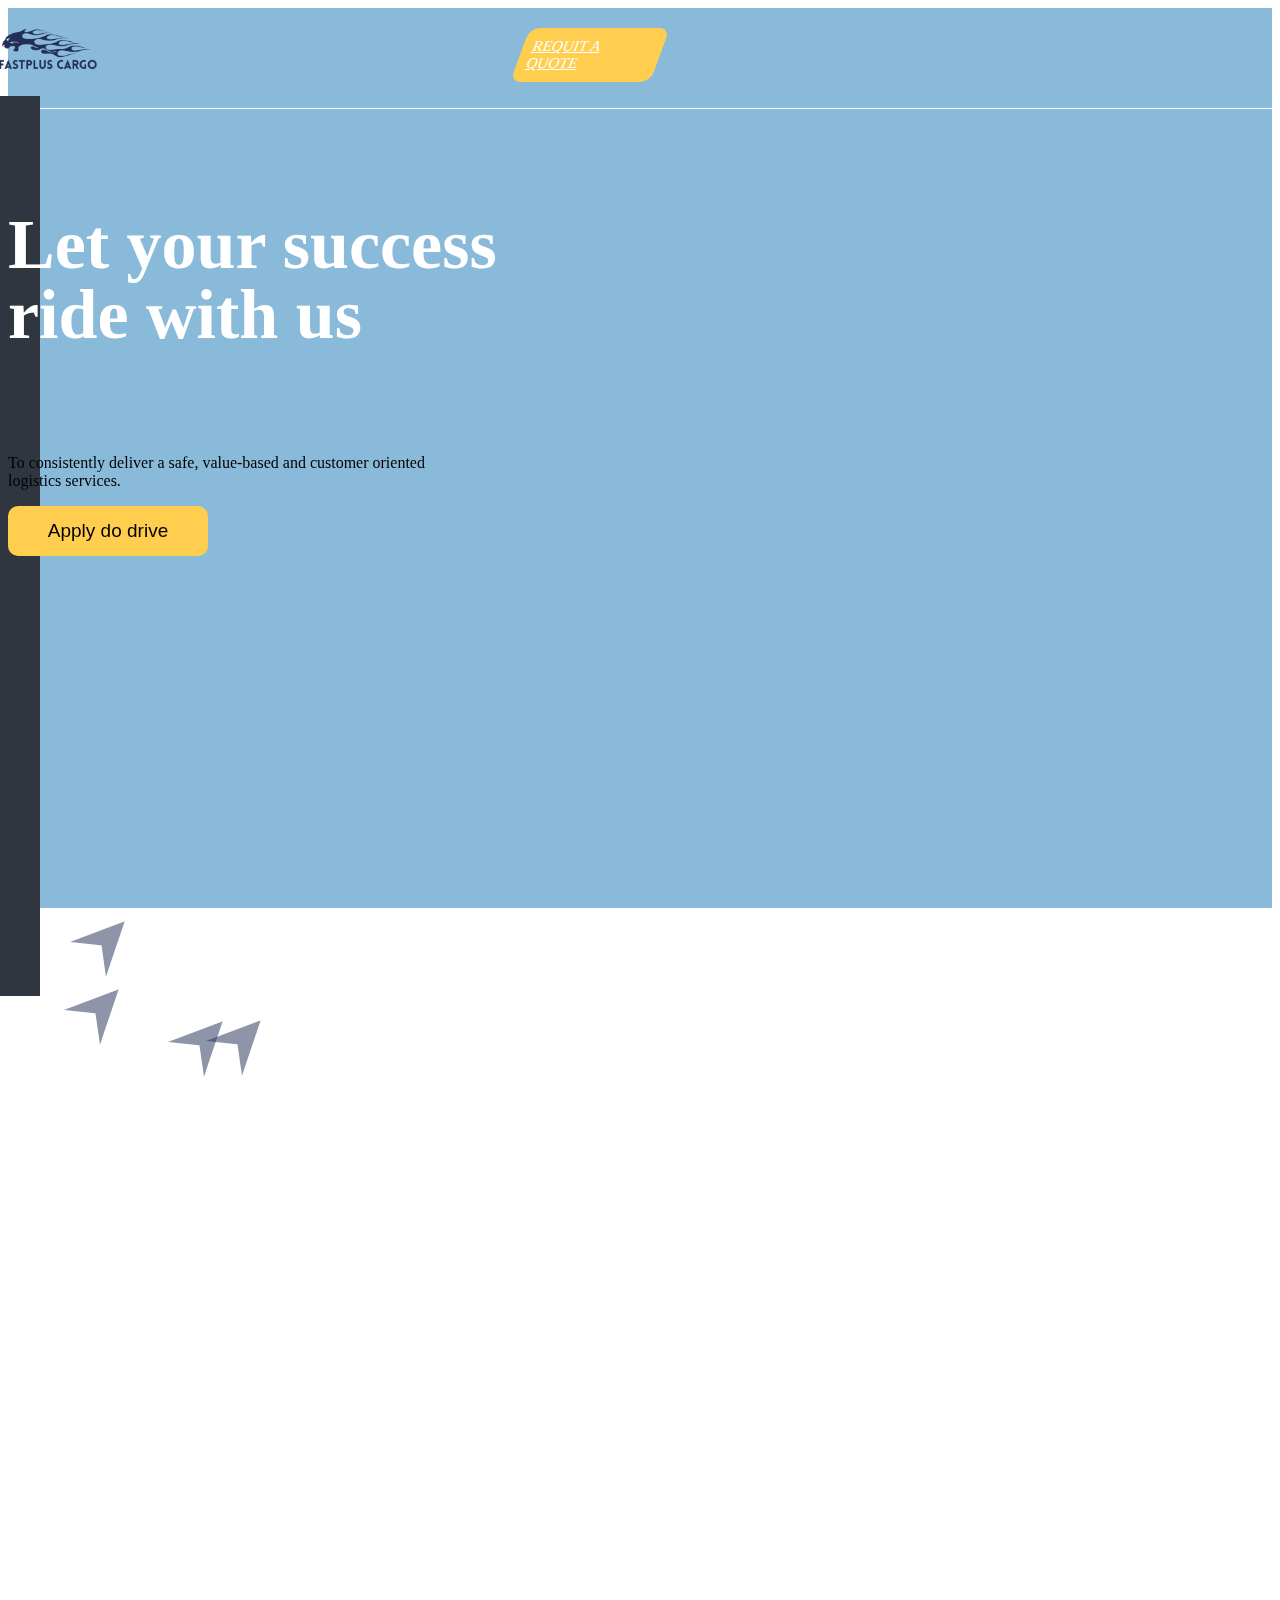
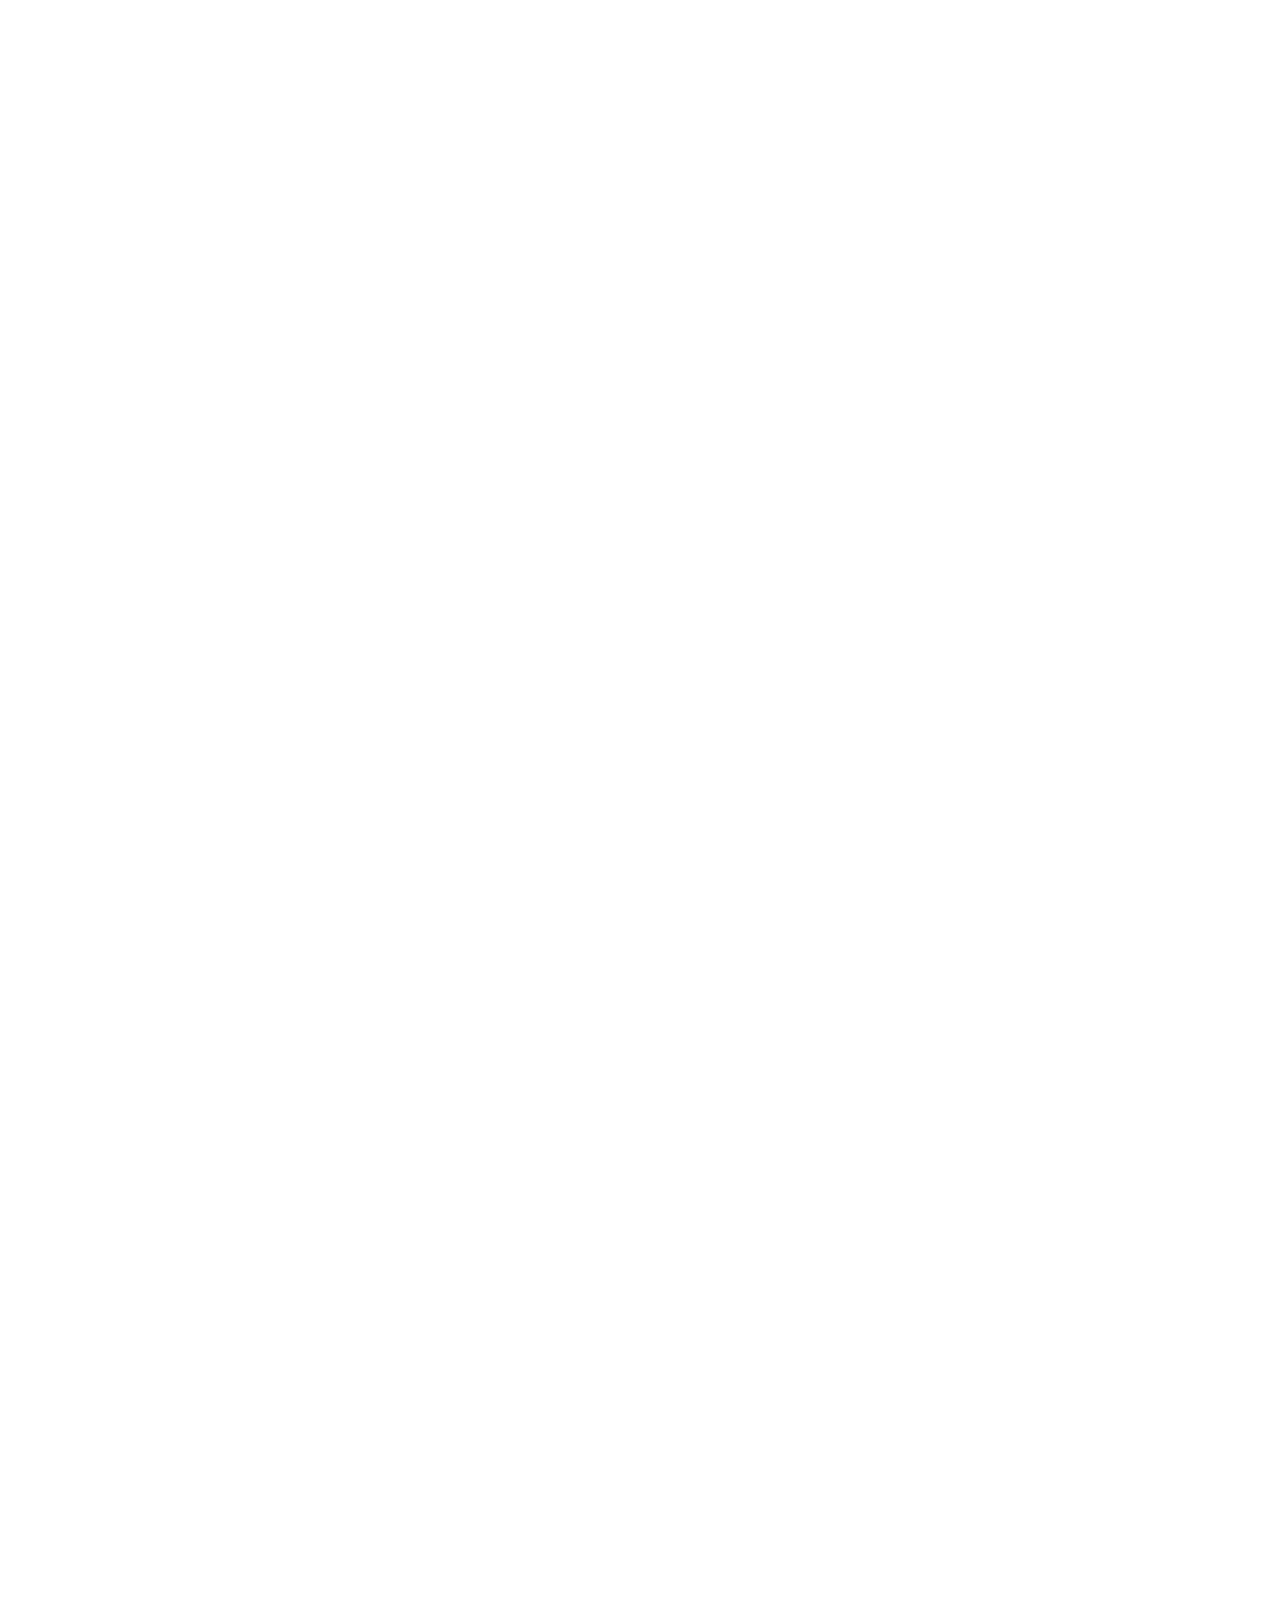
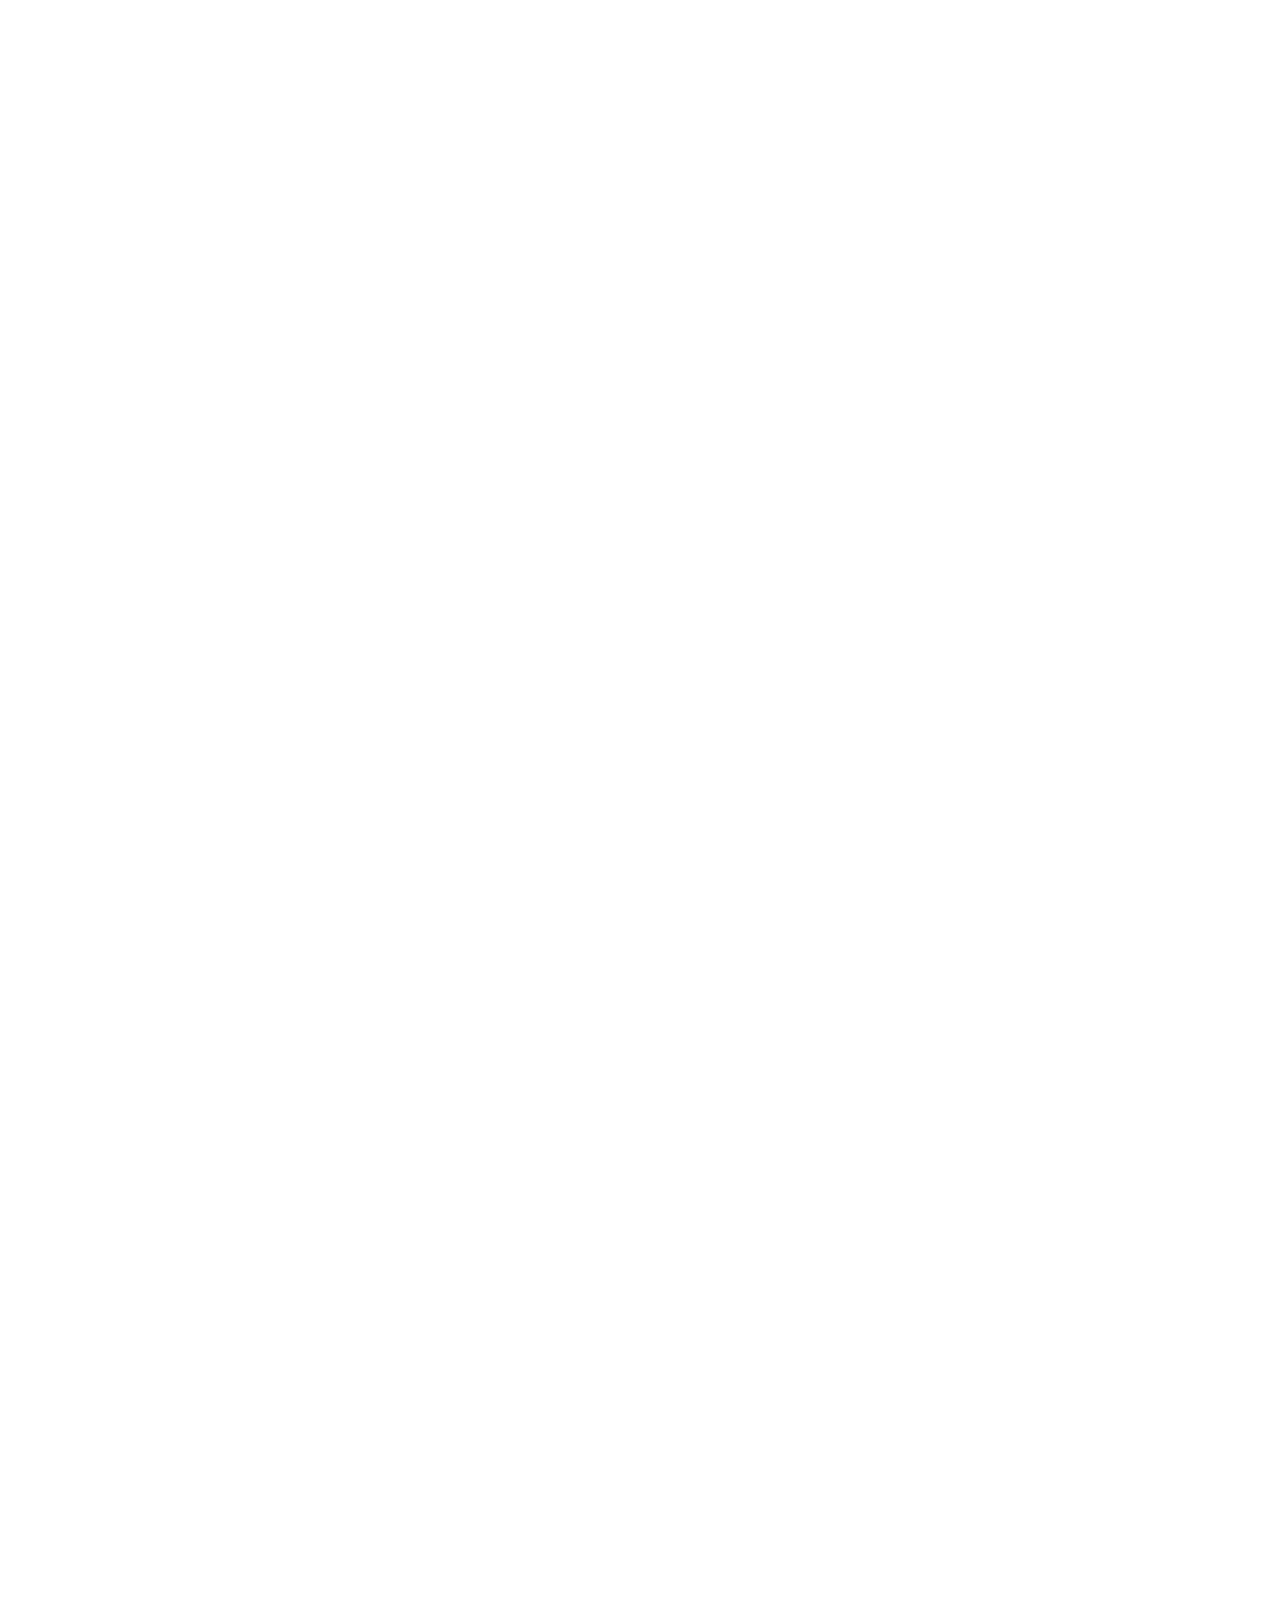
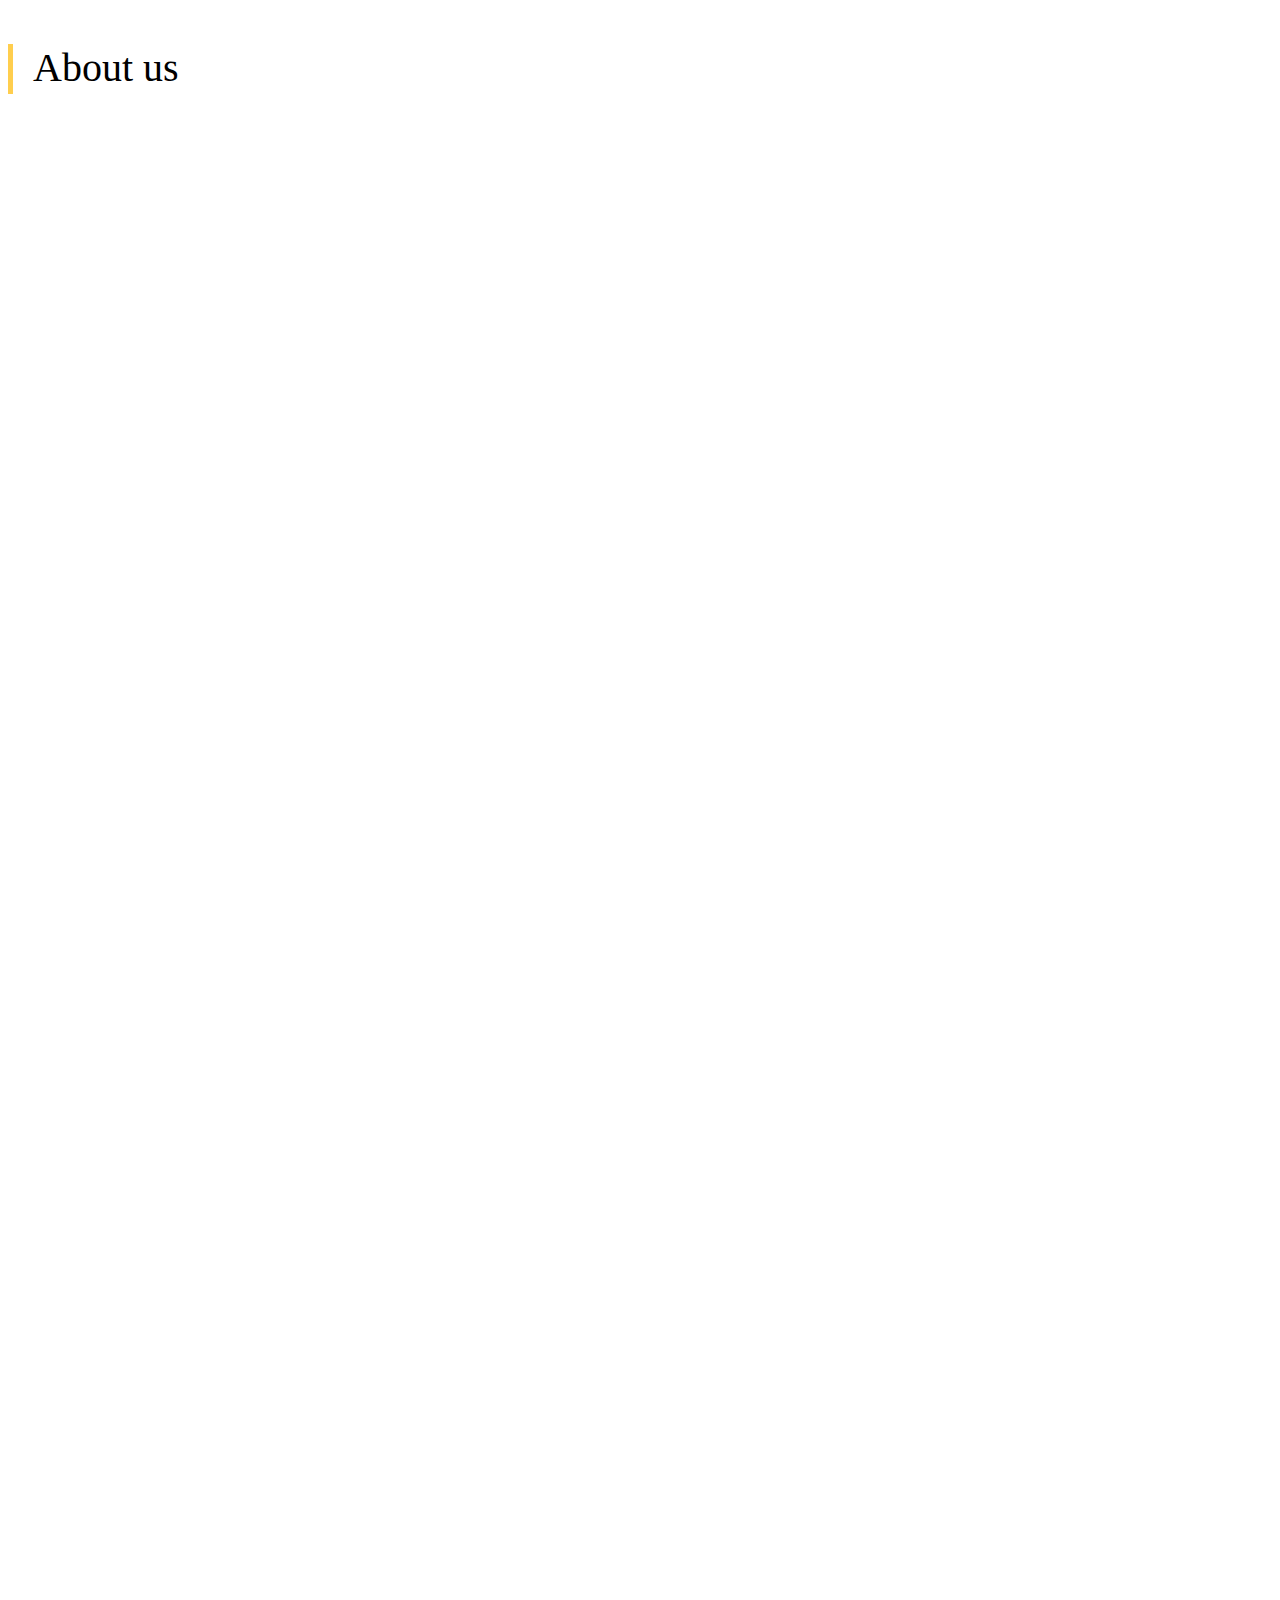
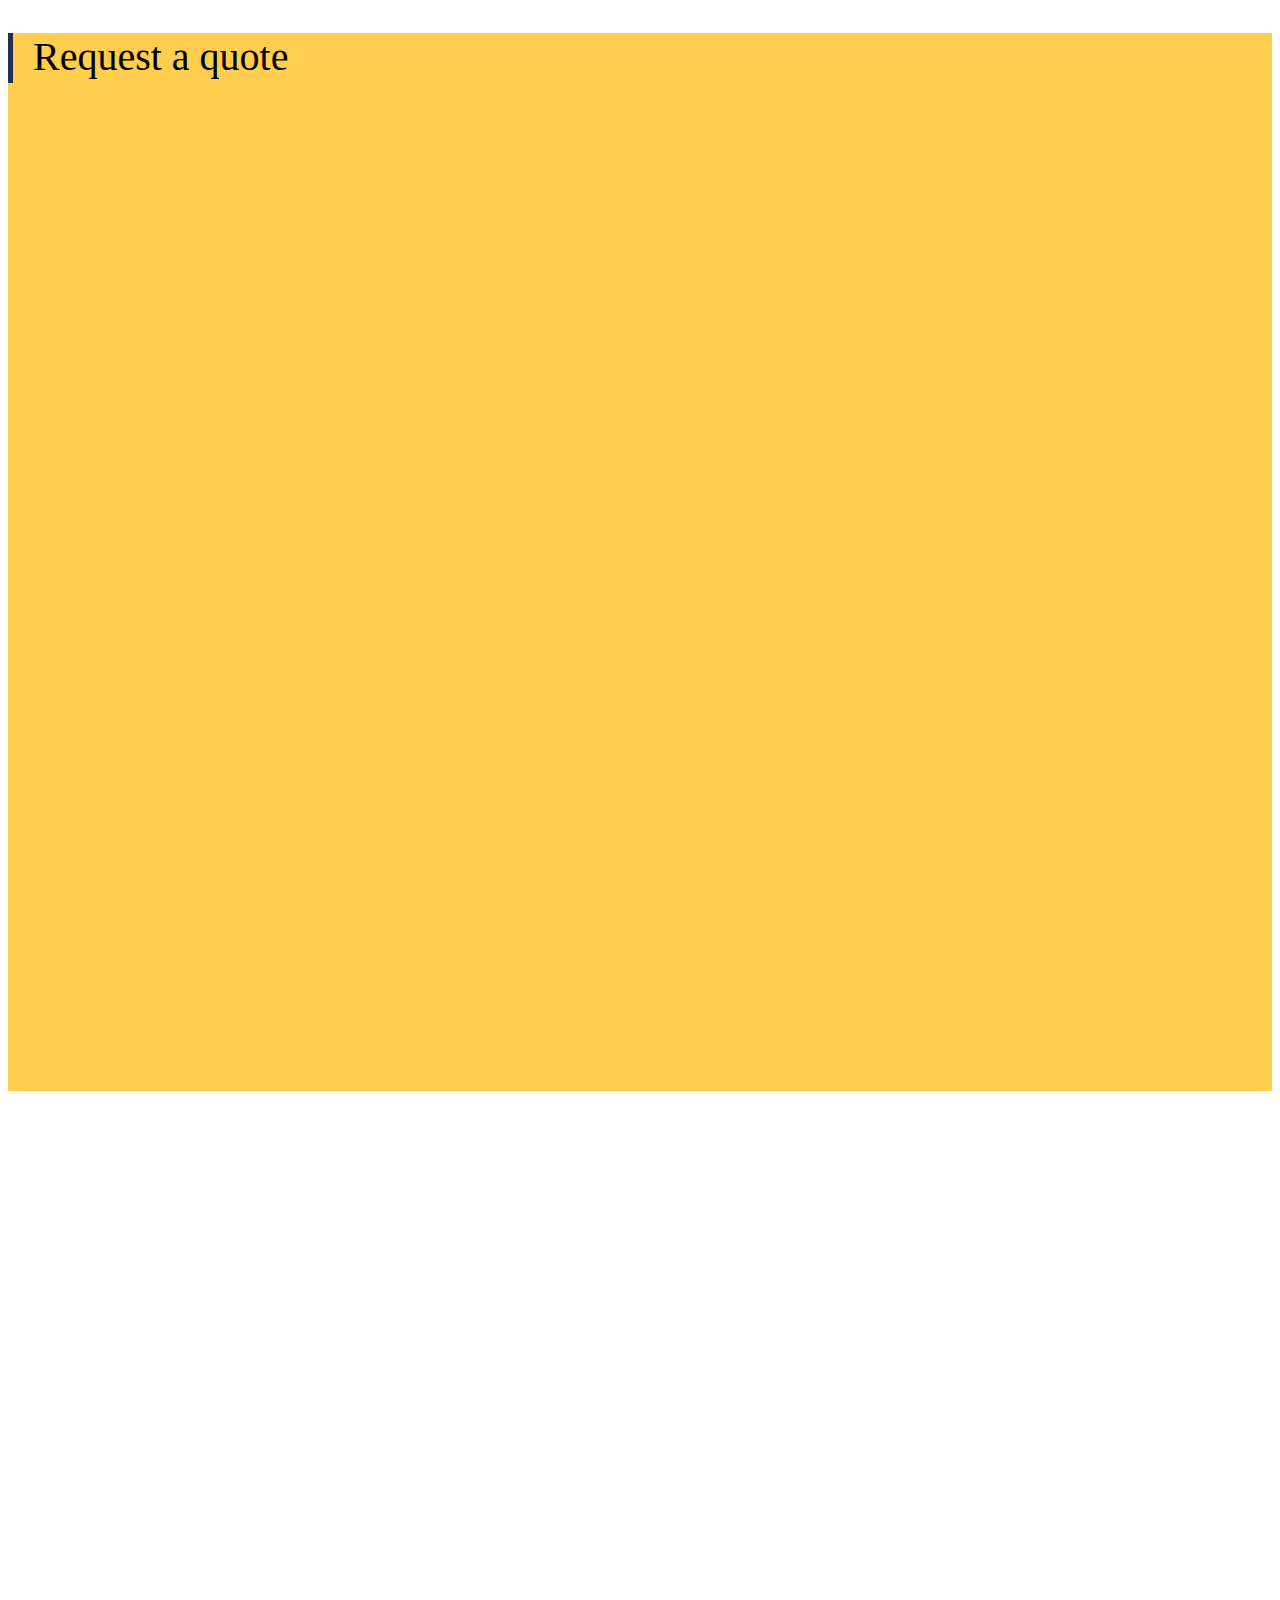
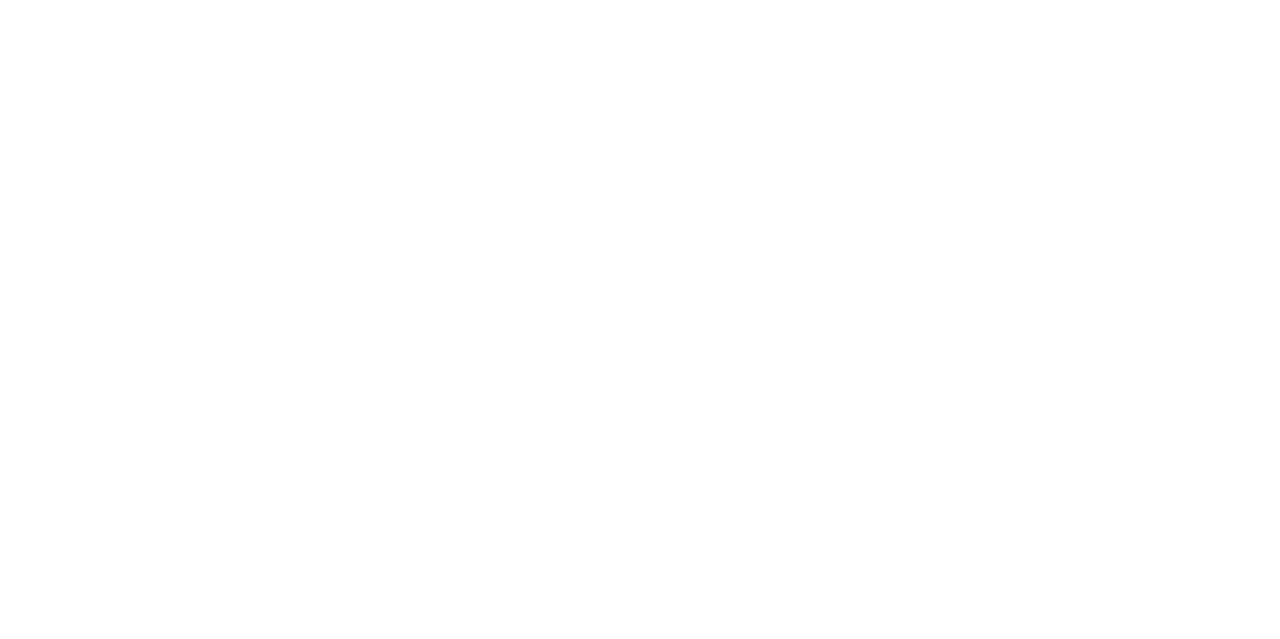
==== commit c96311d0: "Update index.html" ====
--- a/index.html
+++ b/index.html
@@ -58,23 +58,23 @@
  <div class="forDriver-section">
 
   <div class="images">
-    <img src="img/Vector 4.png" alt="" class="randImg" >
-    <img src="img/Vector 4.png" alt="" class="randImg2">
-    <img src="img/Vector 4.png" alt="" class="randImg3">
-    <img src="img/Vector 4.png" alt="" class="randImg4">
+    <img src="Vector 4.png" alt="" class="randImg" >
+    <img src="Vector 4.png" alt="" class="randImg2">
+    <img src="Vector 4.png" alt="" class="randImg3">
+    <img src="Vector 4.png" alt="" class="randImg4">
    </div>
 
 
   <div class="columns">
-    <div class="column is-6" id="bottom" data-aos="fade-right"><img src="img/Frame.png" alt="" id="Min"></div>
+    <div class="column is-6" id="bottom" data-aos="fade-right"><img src="Frame.png" alt="" id="Min"></div>
     <div class="column is-6" id="mt" data-aos="fade-left"><div class="section">
       <p class="title is-3 has-text-warning" id="position">At Fastplus Cargo We Care, We Deliver, We Respect!</p><br>
     <p class="mt-6">We have programs for company drivers, lease <br>
       drivers and owner operators</p><br><br><br><div class="swiper mySwiper1">
         <div class="swiper-wrapper"data-aos="fade-left">
-          <div class="swiper-slide"><div class="slide1"> <img src="img/Group@2x.png" alt="" class="pos"><br> <p class="has-text-white" id="text"><h3 class="title is-1 has-text-warning" id="text">We hire experienced truckers</h3><p id="text2" class="has-text-white">Our team includes owner-operators and company drivers.</p></p></div></div>
-          <div class="swiper-slide"><div class="slide1"> <img src="img/Frame@2x.png" alt="" class="pos2"><br><p class="has-text-white" id="text"><h3 class="title is-1 has-text-warning" id="text">We hire experienced truckers</h3><p id="text2" class="has-text-white">Our team includes owner-operators and company drivers.</p></p></div></div>
-          <div class="swiper-slide"><div class="slide1"> <img src="img/Group@2x.png" alt="" class="pos"><br><p class="has-text-white" id="text"><h3 class="title is-1 has-text-warning" id="text">We hire experienced truckers</h3><p id="text2" class="has-text-white">Our team includes owner-operators and company drivers.</p></p></div></div>
+          <div class="swiper-slide"><div class="slide1"> <img src="Group@2x.png" alt="" class="pos"><br> <p class="has-text-white" id="text"><h3 class="title is-1 has-text-warning" id="text">We hire experienced truckers</h3><p id="text2" class="has-text-white">Our team includes owner-operators and company drivers.</p></p></div></div>
+          <div class="swiper-slide"><div class="slide1"> <img src="Frame@2x.png" alt="" class="pos2"><br><p class="has-text-white" id="text"><h3 class="title is-1 has-text-warning" id="text">We hire experienced truckers</h3><p id="text2" class="has-text-white">Our team includes owner-operators and company drivers.</p></p></div></div>
+          <div class="swiper-slide"><div class="slide1"> <img src="Group@2x.png" alt="" class="pos"><br><p class="has-text-white" id="text"><h3 class="title is-1 has-text-warning" id="text">We hire experienced truckers</h3><p id="text2" class="has-text-white">Our team includes owner-operators and company drivers.</p></p></div></div>
         </div>
         <div class="swiper-pagination"></div>
       </div>
@@ -92,12 +92,12 @@
 
    
   </div>
-  <div class="column"data-aos="fade-left"><div class="white"><img src="img/mack.png" alt=""></div></div>
+  <div class="column"data-aos="fade-left"><div class="white"><img src="mack.png" alt=""></div></div>
 </div>
 
 
 <div class="columns">
-  <div class="column" data-aos="fade-up-right"><div class="white2"><img src="img/team.png" alt=""></div></div>
+  <div class="column" data-aos="fade-up-right"><div class="white2"><img src="team.png" alt=""></div></div>
   <div class="column" data-aos="fade-up-left">
     <div class="section">
       <p class="title is-3 has-text-warning pb-6 pl-6" id="position2">OUR TEAM OF <br>EXPERIENCED TRUCK<br>  DRIVERS</p>
@@ -147,21 +147,21 @@
     <div class="section">
       <div class="swiper mySwiper"data-aos="zoom-in-down">
         <div class="swiper-wrapper">
-          <div class="swiper-slide" id="center"><img src="img/2C-logo---Ryder-EB---Web.png" alt=""></div>
-          <div class="swiper-slide" id="center"><img src="img/Amazon logo.png" alt=""></div>
-          <div class="swiper-slide"id="center"><img src="img/XPO-Logo-1920x1280-4.png" alt=""></div>
-          <div class="swiper-slide"id="center"><img src="img/af63c19c198e3c17063c4380d988e188.png" alt=""></div>
-          <div class="swiper-slide"id="center"><img src="img/Untitled-1.png" alt=""></div>
+          <div class="swiper-slide" id="center"><img src="2C-logo---Ryder-EB---Web.png" alt=""></div>
+          <div class="swiper-slide" id="center"><img src="Amazon logo.png" alt=""></div>
+          <div class="swiper-slide"id="center"><img src="XPO-Logo-1920x1280-4.png" alt=""></div>
+          <div class="swiper-slide"id="center"><img src="af63c19c198e3c17063c4380d988e188.png" alt=""></div>
+          <div class="swiper-slide"id="center"><img src="Untitled-1.png" alt=""></div>
         </div>
         <div class="swiper-pagination"></div>
       </div>
       <div class="swiper mySwiper"data-aos="zoom-in-down">
         <div class="swiper-wrapper">
-          <div class="swiper-slide" id="center"><img src="img/2C-logo---Ryder-EB---Web.png" alt=""></div>
-          <div class="swiper-slide" id="center"><img src="img/Amazon logo.png" alt=""></div>
-          <div class="swiper-slide"id="center"><img src="img/XPO-Logo-1920x1280-4.png" alt=""></div>
-          <div class="swiper-slide"id="center"><img src="img/Amazon logo.png" alt=""></div>
-          <div class="swiper-slide"id="center"><img src="img/Untitled-1.png" alt=""></div>
+          <div class="swiper-slide" id="center"><img src="2C-logo---Ryder-EB---Web.png" alt=""></div>
+          <div class="swiper-slide" id="center"><img src="Amazon logo.png" alt=""></div>
+          <div class="swiper-slide"id="center"><img src="XPO-Logo-1920x1280-4.png" alt=""></div>
+          <div class="swiper-slide"id="center"><img src="Amazon logo.png" alt=""></div>
+          <div class="swiper-slide"id="center"><img src="Untitled-1.png" alt=""></div>
         </div>
         <div class="swiper-pagination"></div>
       </div>
@@ -174,7 +174,7 @@
 <div class="about-us section">
   <p class="has-text-warning" id="lb">About us</p><br>
   <div class="columns">
-    <div class="column"data-aos="zoom-in-right"><img src="img/Group 9971.png" alt=""></div>
+    <div class="column"data-aos="zoom-in-right"><img src="Group 9971.png" alt=""></div>
     <div class="column"data-aos="zoom-in-left"><p class="">Fastplus Cargo is proud to be one of the fastest growing <br>
         logistics company to serve across the United States.<br>
          Thanks to our
@@ -186,14 +186,14 @@
   </div>
   <div class="columns">
     <div class="column"></div>
-    <div class="column"data-aos="zoom-in-right"><img src="img/Group 9972.png" alt=""></div>
+    <div class="column"data-aos="zoom-in-right"><img src="Group 9972.png" alt=""></div>
     <div class="column"data-aos="zoom-in-left"><p>Fastplus Cargo is proud to be one of the fastest growing logistics company to serve across the United States. Thanks to our
       great team and partners we are hitting the every milestone on our way. We operate all 48 states with fleet of the latestgeneration trucks.
       </p></div>
   </div>
 
   <div class="columns">
-    <div class="column"data-aos="zoom-out-right"><img src="img/Group 9973.png" alt=""></div>
+    <div class="column"data-aos="zoom-out-right"><img src="Group 9973.png" alt=""></div>
     <div class="column"data-aos="zoom-out-left"><p>Fastplus Cargo is proud to be one of the fastest growing logistics company to serve across the United States. Thanks to our
       great team and partners we are hitting the every milestone on our way. We operate all 48 states with fleet of the latestgeneration trucks.
       </p></div>
@@ -218,10 +218,10 @@
 
   <div class="swiper mySwiper mt-5" data-aos="flip-right">
     <div class="swiper-wrapper"data-aos="zoom-out">
-      <div class="swiper-slide"><div class="slide1"> <img src="img/Ellipse (1).png" alt="" class="pos3"><br> <p class="has-text-white" id="text"><h3 class="title is-1 has-text-white" id="text"><p class="title is-5 has-text-warning">Niky Leanardo</p> <br>We hire experienced truckers</h3><p id="text2" class="has-text-white"><i class="fas fa-star has-text-warning"></i><i class="fas fa-star has-text-warning"></i><i class="fas fa-star has-text-warning"></i><i class="fas fa-star has-text-warning"></i><i class="fas fa-star has-text-warning"></i></p></p></div></div>
-      <div class="swiper-slide"><div class="slide1"> <img src="img/Ellipse (2).png" alt="" class="pos3"><br> <p class="has-text-white" id="text"><h3 class="title is-1 has-text-white" id="text"><p class="title is-5 has-text-warning">Niky Leanardo</p> <br>We hire experienced truckers</h3><p id="text2" class="has-text-white"><i class="fas fa-star has-text-warning"></i><i class="fas fa-star has-text-warning"></i><i class="fas fa-star has-text-warning"></i><i class="fas fa-star has-text-warning"></i><i class="fas fa-star has-text-warning"></i></p></p></div></div>
-      <div class="swiper-slide"><div class="slide1"> <img src="img/Ellipse (3).png" alt="" class="pos3"><br> <p class="has-text-white" id="text"><h3 class="title is-1 has-text-white" id="text"><p class="title is-5 has-text-warning">Niky Leanardo</p> <br>We hire experienced truckers</h3><p id="text2" class="has-text-white"><i class="fas fa-star has-text-warning"></i><i class="fas fa-star has-text-warning"></i><i class="fas fa-star has-text-warning"></i><i class="fas fa-star has-text-warning"></i><i class="fas fa-star has-text-warning"></i></p></p></div></div>
-      <div class="swiper-slide"><div class="slide1"> <img src="img/Ellipse (4).png" alt="" class="pos3"><br> <p class="has-text-white" id="text"><h3 class="title is-1 has-text-white" id="text"><p class="title is-5 has-text-warning">Niky Leanardo</p> <br>We hire experienced truckers</h3><p id="text2" class="has-text-white"><i class="fas fa-star has-text-warning"></i><i class="fas fa-star has-text-warning"></i><i class="fas fa-star has-text-warning"></i><i class="fas fa-star has-text-warning"></i><i class="fas fa-star has-text-warning"></i></p></p></div></div>
+      <div class="swiper-slide"><div class="slide1"> <img src="Ellipse (1).png" alt="" class="pos3"><br> <p class="has-text-white" id="text"><h3 class="title is-1 has-text-white" id="text"><p class="title is-5 has-text-warning">Niky Leanardo</p> <br>We hire experienced truckers</h3><p id="text2" class="has-text-white"><i class="fas fa-star has-text-warning"></i><i class="fas fa-star has-text-warning"></i><i class="fas fa-star has-text-warning"></i><i class="fas fa-star has-text-warning"></i><i class="fas fa-star has-text-warning"></i></p></p></div></div>
+      <div class="swiper-slide"><div class="slide1"> <img src="Ellipse (2).png" alt="" class="pos3"><br> <p class="has-text-white" id="text"><h3 class="title is-1 has-text-white" id="text"><p class="title is-5 has-text-warning">Niky Leanardo</p> <br>We hire experienced truckers</h3><p id="text2" class="has-text-white"><i class="fas fa-star has-text-warning"></i><i class="fas fa-star has-text-warning"></i><i class="fas fa-star has-text-warning"></i><i class="fas fa-star has-text-warning"></i><i class="fas fa-star has-text-warning"></i></p></p></div></div>
+      <div class="swiper-slide"><div class="slide1"> <img src="Ellipse (3).png" alt="" class="pos3"><br> <p class="has-text-white" id="text"><h3 class="title is-1 has-text-white" id="text"><p class="title is-5 has-text-warning">Niky Leanardo</p> <br>We hire experienced truckers</h3><p id="text2" class="has-text-white"><i class="fas fa-star has-text-warning"></i><i class="fas fa-star has-text-warning"></i><i class="fas fa-star has-text-warning"></i><i class="fas fa-star has-text-warning"></i><i class="fas fa-star has-text-warning"></i></p></p></div></div>
+      <div class="swiper-slide"><div class="slide1"> <img src="Ellipse (4).png" alt="" class="pos3"><br> <p class="has-text-white" id="text"><h3 class="title is-1 has-text-white" id="text"><p class="title is-5 has-text-warning">Niky Leanardo</p> <br>We hire experienced truckers</h3><p id="text2" class="has-text-white"><i class="fas fa-star has-text-warning"></i><i class="fas fa-star has-text-warning"></i><i class="fas fa-star has-text-warning"></i><i class="fas fa-star has-text-warning"></i><i class="fas fa-star has-text-warning"></i></p></p></div></div>
     </div>
     <div class="swiper-pagination"></div>
   </div>
@@ -294,7 +294,7 @@
         Sunday:	DAYOFF</p>
         </div>
     <div class="column">
-     <img src="img/1280px-Total_Quality_Logistics_logo.png" alt=""><br>
+     <img src="1280px-Total_Quality_Logistics_logo.png" alt=""><br>
       <p><i class="fas fa-location"></i> Address: 4100 Horizons Drive, Suite 211, Columbus, Ohio 43220</p>
     </div>
   </div>
